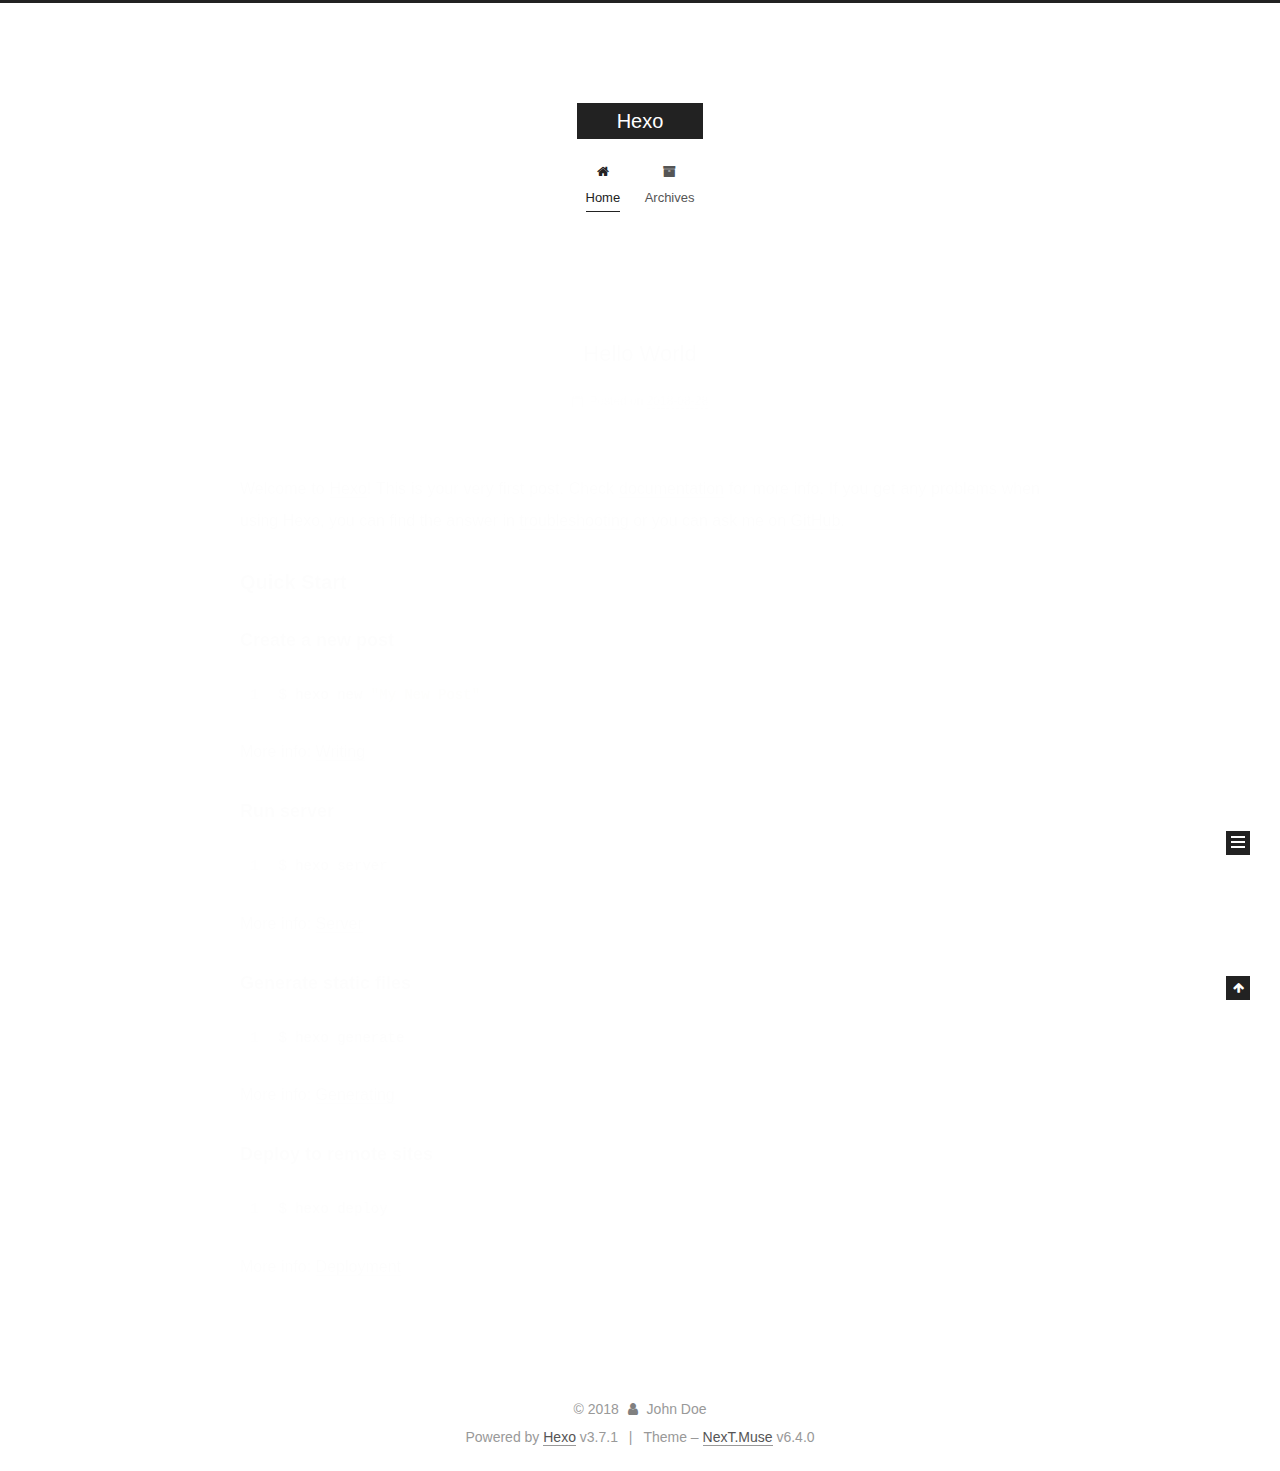
==== index.html @ e12e65e1 "Site updated: 2018-08-28 13:28:42" ====
<!DOCTYPE html>












  


<html class="theme-next muse use-motion" lang="">
<head>
  <meta charset="UTF-8"/>
<meta http-equiv="X-UA-Compatible" content="IE=edge" />
<meta name="viewport" content="width=device-width, initial-scale=1, maximum-scale=2"/>
<meta name="theme-color" content="#222">












<meta http-equiv="Cache-Control" content="no-transform" />
<meta http-equiv="Cache-Control" content="no-siteapp" />






















<link href="/lib/font-awesome/css/font-awesome.min.css?v=4.6.2" rel="stylesheet" type="text/css" />

<link href="/css/main.css?v=6.4.0" rel="stylesheet" type="text/css" />


  <link rel="apple-touch-icon" sizes="180x180" href="/images/apple-touch-icon-next.png?v=6.4.0">


  <link rel="icon" type="image/png" sizes="32x32" href="/images/favicon-32x32-next.png?v=6.4.0">


  <link rel="icon" type="image/png" sizes="16x16" href="/images/favicon-16x16-next.png?v=6.4.0">


  <link rel="mask-icon" href="/images/logo.svg?v=6.4.0" color="#222">









<script type="text/javascript" id="hexo.configurations">
  var NexT = window.NexT || {};
  var CONFIG = {
    root: '/',
    scheme: 'Muse',
    version: '6.4.0',
    sidebar: {"position":"left","display":"post","offset":12,"b2t":false,"scrollpercent":false,"onmobile":false},
    fancybox: false,
    fastclick: false,
    lazyload: false,
    tabs: true,
    motion: {"enable":true,"async":false,"transition":{"post_block":"fadeIn","post_header":"slideDownIn","post_body":"slideDownIn","coll_header":"slideLeftIn","sidebar":"slideUpIn"}},
    algolia: {
      applicationID: '',
      apiKey: '',
      indexName: '',
      hits: {"per_page":10},
      labels: {"input_placeholder":"Search for Posts","hits_empty":"We didn't find any results for the search: ${query}","hits_stats":"${hits} results found in ${time} ms"}
    }
  };
</script>


  




  <meta property="og:type" content="website">
<meta property="og:title" content="Hexo">
<meta property="og:url" content="http://yoursite.com/index.html">
<meta property="og:site_name" content="Hexo">
<meta property="og:locale" content="default">
<meta name="twitter:card" content="summary">
<meta name="twitter:title" content="Hexo">






  <link rel="canonical" href="http://yoursite.com/"/>



<script type="text/javascript" id="page.configurations">
  CONFIG.page = {
    sidebar: "",
  };
</script>

  <title>Hexo</title>
  









  <noscript>
  <style type="text/css">
    .use-motion .motion-element,
    .use-motion .brand,
    .use-motion .menu-item,
    .sidebar-inner,
    .use-motion .post-block,
    .use-motion .pagination,
    .use-motion .comments,
    .use-motion .post-header,
    .use-motion .post-body,
    .use-motion .collection-title { opacity: initial; }

    .use-motion .logo,
    .use-motion .site-title,
    .use-motion .site-subtitle {
      opacity: initial;
      top: initial;
    }

    .use-motion {
      .logo-line-before i { left: initial; }
      .logo-line-after i { right: initial; }
    }
  </style>
</noscript>

</head>

<body itemscope itemtype="http://schema.org/WebPage" lang="default">

  
  
    
  

  <div class="container sidebar-position-left 
  page-home">
    <div class="headband"></div>

    <header id="header" class="header" itemscope itemtype="http://schema.org/WPHeader">
      <div class="header-inner"><div class="site-brand-wrapper">
  <div class="site-meta ">
    

    <div class="custom-logo-site-title">
      <a href="/" class="brand" rel="start">
        <span class="logo-line-before"><i></i></span>
        <span class="site-title">Hexo</span>
        <span class="logo-line-after"><i></i></span>
      </a>
    </div>
    
  </div>

  <div class="site-nav-toggle">
    <button aria-label="Toggle navigation bar">
      <span class="btn-bar"></span>
      <span class="btn-bar"></span>
      <span class="btn-bar"></span>
    </button>
  </div>
</div>



<nav class="site-nav">
  
    <ul id="menu" class="menu">
      
        
        
        
          
          <li class="menu-item menu-item-home menu-item-active">
    <a href="/" rel="section">
      <i class="menu-item-icon fa fa-fw fa-home"></i> <br />Home</a>
  </li>
        
        
        
          
          <li class="menu-item menu-item-archives">
    <a href="/archives/" rel="section">
      <i class="menu-item-icon fa fa-fw fa-archive"></i> <br />Archives</a>
  </li>

      
      
    </ul>
  

  
    

  

  
</nav>



  



</div>
    </header>

    


    <main id="main" class="main">
      <div class="main-inner">
        <div class="content-wrap">
          
          <div id="content" class="content">
            
  <section id="posts" class="posts-expand">
    
      

  

  
  
  

  

  <article class="post post-type-normal" itemscope itemtype="http://schema.org/Article">
  
  
  
  <div class="post-block">
    <link itemprop="mainEntityOfPage" href="http://yoursite.com/2018/08/28/hello-world/">

    <span hidden itemprop="author" itemscope itemtype="http://schema.org/Person">
      <meta itemprop="name" content="John Doe">
      <meta itemprop="description" content="">
      <meta itemprop="image" content="/images/avatar.gif">
    </span>

    <span hidden itemprop="publisher" itemscope itemtype="http://schema.org/Organization">
      <meta itemprop="name" content="Hexo">
    </span>

    
      <header class="post-header">

        
        
          <h1 class="post-title" itemprop="name headline">
                
                <a class="post-title-link" href="/2018/08/28/hello-world/" itemprop="url">
                  Hello World
                </a>
              
            
          </h1>
        

        <div class="post-meta">
          <span class="post-time">

            
            
            

            
              <span class="post-meta-item-icon">
                <i class="fa fa-calendar-o"></i>
              </span>
              
                <span class="post-meta-item-text">Posted on</span>
              

              
                
              

              <time title="Created: 2018-08-28 11:18:11" itemprop="dateCreated datePublished" datetime="2018-08-28T11:18:11+08:00">2018-08-28</time>
            

            
          </span>

          

          
            
          

          
          

          

          

          

        </div>
      </header>
    

    
    
    
    <div class="post-body" itemprop="articleBody">

      
      

      
        
          
            <p>Welcome to <a href="https://hexo.io/" target="_blank" rel="noopener">Hexo</a>! This is your very first post. Check <a href="https://hexo.io/docs/" target="_blank" rel="noopener">documentation</a> for more info. If you get any problems when using Hexo, you can find the answer in <a href="https://hexo.io/docs/troubleshooting.html" target="_blank" rel="noopener">troubleshooting</a> or you can ask me on <a href="https://github.com/hexojs/hexo/issues" target="_blank" rel="noopener">GitHub</a>.</p>
<h2 id="Quick-Start"><a href="#Quick-Start" class="headerlink" title="Quick Start"></a>Quick Start</h2><h3 id="Create-a-new-post"><a href="#Create-a-new-post" class="headerlink" title="Create a new post"></a>Create a new post</h3><figure class="highlight bash"><table><tr><td class="gutter"><pre><span class="line">1</span><br></pre></td><td class="code"><pre><span class="line">$ hexo new <span class="string">"My New Post"</span></span><br></pre></td></tr></table></figure>
<p>More info: <a href="https://hexo.io/docs/writing.html" target="_blank" rel="noopener">Writing</a></p>
<h3 id="Run-server"><a href="#Run-server" class="headerlink" title="Run server"></a>Run server</h3><figure class="highlight bash"><table><tr><td class="gutter"><pre><span class="line">1</span><br></pre></td><td class="code"><pre><span class="line">$ hexo server</span><br></pre></td></tr></table></figure>
<p>More info: <a href="https://hexo.io/docs/server.html" target="_blank" rel="noopener">Server</a></p>
<h3 id="Generate-static-files"><a href="#Generate-static-files" class="headerlink" title="Generate static files"></a>Generate static files</h3><figure class="highlight bash"><table><tr><td class="gutter"><pre><span class="line">1</span><br></pre></td><td class="code"><pre><span class="line">$ hexo generate</span><br></pre></td></tr></table></figure>
<p>More info: <a href="https://hexo.io/docs/generating.html" target="_blank" rel="noopener">Generating</a></p>
<h3 id="Deploy-to-remote-sites"><a href="#Deploy-to-remote-sites" class="headerlink" title="Deploy to remote sites"></a>Deploy to remote sites</h3><figure class="highlight bash"><table><tr><td class="gutter"><pre><span class="line">1</span><br></pre></td><td class="code"><pre><span class="line">$ hexo deploy</span><br></pre></td></tr></table></figure>
<p>More info: <a href="https://hexo.io/docs/deployment.html" target="_blank" rel="noopener">Deployment</a></p>

          
        
      
    </div>

    

    
    
    

    

    

    

    <footer class="post-footer">
      

      

      

      
      
        <div class="post-eof"></div>
      
    </footer>
  </div>
  
  
  
  </article>


    
  </section>

  


          </div>
          

        </div>
        
          
  
  <div class="sidebar-toggle">
    <div class="sidebar-toggle-line-wrap">
      <span class="sidebar-toggle-line sidebar-toggle-line-first"></span>
      <span class="sidebar-toggle-line sidebar-toggle-line-middle"></span>
      <span class="sidebar-toggle-line sidebar-toggle-line-last"></span>
    </div>
  </div>

  <aside id="sidebar" class="sidebar">
    
    <div class="sidebar-inner">

      

      

      <section class="site-overview-wrap sidebar-panel sidebar-panel-active">
        <div class="site-overview">
          <div class="site-author motion-element" itemprop="author" itemscope itemtype="http://schema.org/Person">
            
              <p class="site-author-name" itemprop="name">John Doe</p>
              <p class="site-description motion-element" itemprop="description"></p>
          </div>

          
            <nav class="site-state motion-element">
              
                <div class="site-state-item site-state-posts">
                
                  <a href="/archives/">
                
                    <span class="site-state-item-count">1</span>
                    <span class="site-state-item-name">posts</span>
                  </a>
                </div>
              

              

              
            </nav>
          

          

          

          
          

          
          

          
            
          
          

        </div>
      </section>

      

      

    </div>
  </aside>


        
      </div>
    </main>

    <footer id="footer" class="footer">
      <div class="footer-inner">
        <div class="copyright">&copy; <span itemprop="copyrightYear">2018</span>
  <span class="with-love" id="animate">
    <i class="fa fa-user"></i>
  </span>
  <span class="author" itemprop="copyrightHolder">John Doe</span>

  

  
</div>




  <div class="powered-by">Powered by <a class="theme-link" target="_blank" href="https://hexo.io">Hexo</a> v3.7.1</div>



  <span class="post-meta-divider">|</span>



  <div class="theme-info">Theme – <a class="theme-link" target="_blank" href="https://theme-next.org">NexT.Muse</a> v6.4.0</div>




        








        
      </div>
    </footer>

    
      <div class="back-to-top">
        <i class="fa fa-arrow-up"></i>
        
      </div>
    

    
	
    

    
  </div>

  

<script type="text/javascript">
  if (Object.prototype.toString.call(window.Promise) !== '[object Function]') {
    window.Promise = null;
  }
</script>


























  
  
    <script type="text/javascript" src="/lib/jquery/index.js?v=2.1.3"></script>
  

  
  
    <script type="text/javascript" src="/lib/velocity/velocity.min.js?v=1.2.1"></script>
  

  
  
    <script type="text/javascript" src="/lib/velocity/velocity.ui.min.js?v=1.2.1"></script>
  


  


  <script type="text/javascript" src="/js/src/utils.js?v=6.4.0"></script>

  <script type="text/javascript" src="/js/src/motion.js?v=6.4.0"></script>



  
  

  

  


  <script type="text/javascript" src="/js/src/bootstrap.js?v=6.4.0"></script>



  



  










  





  

  

  

  

  
  

  

  

  

  

  

</body>
</html>
---- css/main.css ----
/* normalize.css v3.0.2 | MIT License | git.io/normalize */
html {
  font-family: sans-serif; /* 1 */
  -ms-text-size-adjust: 100%; /* 2 */
  -webkit-text-size-adjust: 100%; /* 2 */
}
body {
  margin: 0;
}
article,
aside,
details,
figcaption,
figure,
footer,
header,
hgroup,
main,
menu,
nav,
section,
summary {
  display: block;
}
audio,
canvas,
progress,
video {
  display: inline-block; /* 1 */
  vertical-align: baseline; /* 2 */
}
audio:not([controls]) {
  display: none;
  height: 0;
}
[hidden],
template {
  display: none;
}
a {
  background-color: transparent;
}
a:active,
a:hover {
  outline: 0;
}
abbr[title] {
  border-bottom: 1px dotted;
}
b,
strong {
  font-weight: bold;
}
dfn {
  font-style: italic;
}
h1 {
  font-size: 2em;
  margin: 0.67em 0;
}
mark {
  background: #ff0;
  color: #000;
}
small {
  font-size: 80%;
}
sub,
sup {
  font-size: 75%;
  line-height: 0;
  position: relative;
  vertical-align: baseline;
}
sup {
  top: -0.5em;
}
sub {
  bottom: -0.25em;
}
img {
  border: 0;
}
svg:not(:root) {
  overflow: hidden;
}
figure {
  margin: 1em 40px;
}
hr {
  -moz-box-sizing: content-box;
  box-sizing: content-box;
  height: 0;
}
pre {
  overflow: auto;
}
code,
kbd,
pre,
samp {
  font-family: monospace, monospace;
  font-size: 1em;
}
button,
input,
optgroup,
select,
textarea {
  color: inherit; /* 1 */
  font: inherit; /* 2 */
  margin: 0; /* 3 */
}
button {
  overflow: visible;
}
button,
select {
  text-transform: none;
}
button,
html input[type="button"],
input[type="reset"],
input[type="submit"] {
  -webkit-appearance: button; /* 2 */
  cursor: pointer; /* 3 */
}
button[disabled],
html input[disabled] {
  cursor: default;
}
button::-moz-focus-inner,
input::-moz-focus-inner {
  border: 0;
  padding: 0;
}
input {
  line-height: normal;
}
input[type="checkbox"],
input[type="radio"] {
  box-sizing: border-box; /* 1 */
  padding: 0; /* 2 */
}
input[type="number"]::-webkit-inner-spin-button,
input[type="number"]::-webkit-outer-spin-button {
  height: auto;
}
input[type="search"] {
  -webkit-appearance: textfield; /* 1 */
  -moz-box-sizing: content-box;
  -webkit-box-sizing: content-box; /* 2 */
  box-sizing: content-box;
}
input[type="search"]::-webkit-search-cancel-button,
input[type="search"]::-webkit-search-decoration {
  -webkit-appearance: none;
}
fieldset {
  border: 1px solid #c0c0c0;
  margin: 0 2px;
  padding: 0.35em 0.625em 0.75em;
}
legend {
  border: 0; /* 1 */
  padding: 0; /* 2 */
}
textarea {
  overflow: auto;
}
optgroup {
  font-weight: bold;
}
table {
  border-collapse: collapse;
  border-spacing: 0;
}
td,
th {
  padding: 0;
}
::selection {
  background: #262a30;
  color: #fff;
}
body {
  position: relative;
  font-family: 'Lato', "PingFang SC", "Microsoft YaHei", sans-serif;
  font-size: 14px;
  line-height: 2;
  color: #555;
  background: #fff;
}
@media (max-width: 767px) {
  body {
    padding-right: 0 !important;
  }
}
@media (min-width: 768px) and (max-width: 991px) {
  body {
    padding-right: 0 !important;
  }
}
@media (min-width: 1200px) {
  body {
    font-size: 16px;
  }
}
h1,
h2,
h3,
h4,
h5,
h6 {
  margin: 0;
  padding: 0;
  font-weight: bold;
  line-height: 1.5;
  font-family: 'Lato', "PingFang SC", "Microsoft YaHei", sans-serif;
}
h1,
h2,
h3,
h4,
h5,
h6 {
  margin: 20px 0 15px;
}
h1 {
  font-size: 22px;
}
@media (max-width: 767px) {
  h1 {
    font-size: 18px;
  }
}
h2 {
  font-size: 20px;
}
@media (max-width: 767px) {
  h2 {
    font-size: 16px;
  }
}
h3 {
  font-size: 18px;
}
@media (max-width: 767px) {
  h3 {
    font-size: 14px;
  }
}
h4 {
  font-size: 16px;
}
@media (max-width: 767px) {
  h4 {
    font-size: 12px;
  }
}
h5 {
  font-size: 14px;
}
@media (max-width: 767px) {
  h5 {
    font-size: 10px;
  }
}
h6 {
  font-size: 12px;
}
@media (max-width: 767px) {
  h6 {
    font-size: 8px;
  }
}
p {
  margin: 0 0 20px 0;
}
a {
  color: #555;
  text-decoration: none;
  outline: none;
  border-bottom: 1px solid #999;
  word-wrap: break-word;
}
a:hover {
  color: #222;
  border-bottom-color: #222;
}
blockquote {
  margin: 0;
  padding: 0;
}
img {
  display: block;
  margin: auto;
  max-width: 100%;
  height: auto;
}
hr {
  margin: 40px 0;
  height: 3px;
  border: none;
  background-color: #ddd;
  background-image: repeating-linear-gradient(-45deg, #fff, #fff 4px, transparent 4px, transparent 8px);
}
blockquote {
  padding: 0 15px;
  color: #666;
  border-left: 4px solid #ddd;
}
blockquote cite::before {
  content: "-";
  padding: 0 5px;
}
dt {
  font-weight: 700;
}
dd {
  margin: 0;
  padding: 0;
}
kbd {
  border: 1px solid #ccc;
  border-radius: 0.2em;
  box-shadow: 0.1em 0.1em 0.2em rgba(0,0,0,0.1);
  background-color: #f9f9f9;
  font-family: inherit;
  background-image: -webkit-linear-gradient(top, #eee, #fff, #eee);
  padding: 0.1em 0.3em;
  white-space: nowrap;
}
.text-left {
  text-align: left;
}
.text-center {
  text-align: center;
}
.text-right {
  text-align: right;
}
.text-justify {
  text-align: justify;
}
.text-nowrap {
  white-space: nowrap;
}
.text-lowercase {
  text-transform: lowercase;
}
.text-uppercase {
  text-transform: uppercase;
}
.text-capitalize {
  text-transform: capitalize;
}
.center-block {
  display: block;
  margin-left: auto;
  margin-right: auto;
}
.clearfix:before,
.clearfix:after {
  content: " ";
  display: table;
}
.clearfix:after {
  clear: both;
}
.pullquote {
  width: 45%;
}
.pullquote.left {
  float: left;
  margin-left: 5px;
  margin-right: 10px;
}
.pullquote.right {
  float: right;
  margin-left: 10px;
  margin-right: 5px;
}
.affix.affix.affix {
  position: fixed;
}
.translation {
  margin-top: -20px;
  font-size: 14px;
  color: #999;
}
.scrollbar-measure {
  width: 100px;
  height: 100px;
  overflow: scroll;
  position: absolute;
  top: -9999px;
}
.use-motion .motion-element {
  opacity: 0;
}
table {
  margin: 20px 0;
  width: 100%;
  border-collapse: collapse;
  border-spacing: 0;
  border: 1px solid #ddd;
  font-size: 14px;
  word-wrap: break-all;
}
table>tbody>tr:nth-of-type(odd) {
  background-color: #f9f9f9;
}
table>tbody>tr:hover {
  background-color: #f5f5f5;
}
caption,
th,
td {
  padding: 8px;
  text-align: left;
  vertical-align: middle;
  font-weight: normal;
}
th,
td {
  border-bottom: 3px solid #ddd;
  border-right: 1px solid #eee;
}
th {
  padding-bottom: 10px;
  font-weight: 700;
}
td {
  border-bottom-width: 1px;
}
html,
body {
  height: 100%;
}
.container {
  position: relative;
  min-height: 100%;
}
.header-inner {
  margin: 0 auto;
  padding: 100px 0 70px;
  width: 700px;
}
@media (min-width: 1200px) {
  .container .header-inner {
    width: 800px;
  }
}
@media (min-width: 1600px) {
  .container .header-inner {
    width: 900px;
  }
}
.main {
  padding-bottom: 150px;
}
.main-inner {
  margin: 0 auto;
  width: 700px;
}
@media (min-width: 1200px) {
  .container .main-inner {
    width: 800px;
  }
}
@media (min-width: 1600px) {
  .container .main-inner {
    width: 900px;
  }
}
.footer {
  position: absolute;
  left: 0;
  bottom: 0;
  width: 100%;
  min-height: 50px;
}
.footer-inner {
  box-sizing: border-box;
  margin: 20px auto;
  width: 700px;
}
@media (min-width: 1200px) {
  .container .footer-inner {
    width: 800px;
  }
}
@media (min-width: 1600px) {
  .container .footer-inner {
    width: 900px;
  }
}
pre,
.highlight {
  overflow: auto;
  margin: 20px 0;
  padding: 0;
  font-size: 14px;
  color: #4d4d4c;
  background: #f7f7f7;
  line-height: 1.6;
}
pre,
code {
  font-family: consolas, Menlo, "PingFang SC", "Microsoft YaHei", monospace;
}
code {
  padding: 2px 4px;
  word-wrap: break-word;
  color: #555;
  background: #eee;
  border-radius: 3px;
  font-size: 14px;
}
pre {
  padding: 10px;
}
pre code {
  padding: 0;
  color: #4d4d4c;
  background: none;
  text-shadow: none;
}
.highlight {
  border-radius: 1px;
}
.highlight pre {
  border: none;
  margin: 0;
  padding: 10px 0;
}
.highlight table {
  margin: 0;
  width: auto;
  border: none;
}
.highlight td {
  border: none;
  padding: 0;
}
.highlight figcaption {
  font-size: 1em;
  color: #4d4d4c;
  line-height: 1em;
  margin-bottom: 1em;
  margin: 0em;
  padding: 0.5em;
  background: #eee;
  border-bottom: 1px solid #e9e9e9;
}
.highlight figcaption:before,
.highlight figcaption:after {
  content: " ";
  display: table;
}
.highlight figcaption:after {
  clear: both;
}
.highlight figcaption a {
  float: right;
  color: #4d4d4c;
}
.highlight figcaption a:hover {
  border-bottom-color: #4d4d4c;
}
.highlight .gutter pre {
  padding-left: 10px;
  padding-right: 10px;
  color: #869194;
  text-align: right;
  background-color: #eff2f3;
}
.highlight .code pre {
  width: 100%;
  padding-left: 10px;
  padding-right: 10px;
  background-color: #f7f7f7;
}
.highlight .line {
  height: 20px;
}
.gutter {
  -webkit-user-select: none;
  -moz-user-select: none;
  -ms-user-select: none;
  user-select: none;
}
.gist table {
  width: auto;
}
.gist table td {
  border: none;
}
pre .deletion {
  background: #fdd;
}
pre .addition {
  background: #dfd;
}
pre .meta {
  color: #8959a8;
}
pre .comment {
  color: #8e908c;
}
pre .variable,
pre .attribute,
pre .tag,
pre .regexp,
pre .ruby .constant,
pre .xml .tag .title,
pre .xml .pi,
pre .xml .doctype,
pre .html .doctype,
pre .css .id,
pre .css .class,
pre .css .pseudo {
  color: #c82829;
}
pre .number,
pre .preprocessor,
pre .built_in,
pre .literal,
pre .params,
pre .constant,
pre .command {
  color: #f5871f;
}
pre .ruby .class .title,
pre .css .rules .attribute,
pre .string,
pre .value,
pre .inheritance,
pre .header,
pre .ruby .symbol,
pre .xml .cdata,
pre .special,
pre .number,
pre .formula {
  color: #718c00;
}
pre .title,
pre .css .hexcolor {
  color: #3e999f;
}
pre .function,
pre .python .decorator,
pre .python .title,
pre .ruby .function .title,
pre .ruby .title .keyword,
pre .perl .sub,
pre .javascript .title,
pre .coffeescript .title {
  color: #4271ae;
}
pre .keyword,
pre .javascript .function {
  color: #8959a8;
}
.posts-expand .post-body img.full-image {
  border: none;
}
.blockquote-center,
.page-home .post-type-quote blockquote,
.page-post-detail .post-type-quote blockquote {
  position: relative;
  margin: 40px 0;
  padding: 0;
  border-left: none;
  text-align: center;
}
.blockquote-center::before,
.page-home .post-type-quote blockquote::before,
.page-post-detail .post-type-quote blockquote::before,
.blockquote-center::after,
.page-home .post-type-quote blockquote::after,
.page-post-detail .post-type-quote blockquote::after {
  position: absolute;
  content: ' ';
  display: block;
  width: 100%;
  height: 24px;
  opacity: 0.2;
  background-repeat: no-repeat;
  background-position: 0 -6px;
  background-size: 22px 22px;
}
.blockquote-center::before,
.page-home .post-type-quote blockquote::before,
.page-post-detail .post-type-quote blockquote::before {
  top: -20px;
  background-image: url("../images/quote-l.svg");
  border-top: 1px solid #ccc;
}
.blockquote-center::after,
.page-home .post-type-quote blockquote::after,
.page-post-detail .post-type-quote blockquote::after {
  bottom: -20px;
  background-image: url("../images/quote-r.svg");
  border-bottom: 1px solid #ccc;
  background-position: 100% 8px;
}
.blockquote-center p,
.page-home .post-type-quote blockquote p,
.page-post-detail .post-type-quote blockquote p,
.blockquote-center div,
.page-home .post-type-quote blockquote div,
.page-post-detail .post-type-quote blockquote div {
  text-align: center;
}
.post .post-body .group-picture img {
  box-sizing: border-box;
  padding: 0 3px;
  border: none;
}
.post .group-picture-row {
  overflow: hidden;
  margin-top: 6px;
}
.post .group-picture-row:first-child {
  margin-top: 0;
}
.post .group-picture-column {
  float: left;
}
.page-post-detail .post-body .group-picture-column {
  float: none;
  margin-top: 10px;
  width: auto !important;
}
.page-post-detail .post-body .group-picture-column img {
  margin: 0 auto;
}
.page-archive .group-picture-container {
  overflow: hidden;
}
.page-archive .group-picture-row {
  float: left;
}
.page-archive .group-picture-row:first-child {
  margin-top: 6px;
}
.page-archive .group-picture-column {
  max-width: 150px;
  max-height: 150px;
}
.post-body .note {
  position: relative;
  padding: 15px;
  margin-bottom: 20px;
  border: 1px solid #eee;
  border-left-width: 5px;
  border-radius: 3px;
}
.post-body .note h2,
.post-body .note h3,
.post-body .note h4,
.post-body .note h5,
.post-body .note h6 {
  margin-top: 0;
  margin-bottom: 0;
  border-bottom: initial;
  padding-top: 0 !important;
}
.post-body .note p:first-child,
.post-body .note ul:first-child,
.post-body .note ol:first-child,
.post-body .note table:first-child,
.post-body .note pre:first-child,
.post-body .note blockquote:first-child {
  margin-top: 0;
}
.post-body .note p:last-child,
.post-body .note ul:last-child,
.post-body .note ol:last-child,
.post-body .note table:last-child,
.post-body .note pre:last-child,
.post-body .note blockquote:last-child {
  margin-bottom: 0;
}
.post-body .note.default {
  border-left-color: #777;
}
.post-body .note.default h2,
.post-body .note.default h3,
.post-body .note.default h4,
.post-body .note.default h5,
.post-body .note.default h6 {
  color: #777;
}
.post-body .note.primary {
  border-left-color: #6f42c1;
}
.post-body .note.primary h2,
.post-body .note.primary h3,
.post-body .note.primary h4,
.post-body .note.primary h5,
.post-body .note.primary h6 {
  color: #6f42c1;
}
.post-body .note.info {
  border-left-color: #428bca;
}
.post-body .note.info h2,
.post-body .note.info h3,
.post-body .note.info h4,
.post-body .note.info h5,
.post-body .note.info h6 {
  color: #428bca;
}
.post-body .note.success {
  border-left-color: #5cb85c;
}
.post-body .note.success h2,
.post-body .note.success h3,
.post-body .note.success h4,
.post-body .note.success h5,
.post-body .note.success h6 {
  color: #5cb85c;
}
.post-body .note.warning {
  border-left-color: #f0ad4e;
}
.post-body .note.warning h2,
.post-body .note.warning h3,
.post-body .note.warning h4,
.post-body .note.warning h5,
.post-body .note.warning h6 {
  color: #f0ad4e;
}
.post-body .note.danger {
  border-left-color: #d9534f;
}
.post-body .note.danger h2,
.post-body .note.danger h3,
.post-body .note.danger h4,
.post-body .note.danger h5,
.post-body .note.danger h6 {
  color: #d9534f;
}
.post-body .label {
  display: inline;
  padding: 0 2px;
  white-space: nowrap;
}
.post-body .label.default {
  background-color: #f0f0f0;
}
.post-body .label.primary {
  background-color: #efe6f7;
}
.post-body .label.info {
  background-color: #e5f2f8;
}
.post-body .label.success {
  background-color: #e7f4e9;
}
.post-body .label.warning {
  background-color: #fcf6e1;
}
.post-body .label.danger {
  background-color: #fae8eb;
}
.post-body .tabs {
  position: relative;
  display: block;
  margin-bottom: 20px;
  padding-top: 10px;
}
.post-body .tabs ul.nav-tabs {
  margin: 0;
  padding: 0;
  display: flex;
  margin-bottom: -1px;
}
@media (max-width: 413px) {
  .post-body .tabs ul.nav-tabs {
    display: block;
    margin-bottom: 5px;
  }
}
.post-body .tabs ul.nav-tabs li.tab {
  list-style-type: none !important;
  margin: 0 0.25em 0 0;
  border-top: 3px solid transparent;
  border-left: 1px solid transparent;
  border-right: 1px solid transparent;
}
@media (max-width: 413px) {
  .post-body .tabs ul.nav-tabs li.tab {
    margin: initial;
    border-top: 1px solid transparent;
    border-left: 3px solid transparent;
    border-right: 1px solid transparent;
    border-bottom: 1px solid transparent;
  }
}
.post-body .tabs ul.nav-tabs li.tab a {
  outline: 0;
  border-bottom: initial;
  display: block;
  line-height: 1.8em;
  padding: 0.25em 0.75em;
  transition-duration: 0.2s;
  transition-timing-function: ease-out;
  transition-delay: 0s;
}
.post-body .tabs ul.nav-tabs li.tab a i {
  width: 1.285714285714286em;
}
.post-body .tabs ul.nav-tabs li.tab.active {
  border-top: 3px solid #fc6423;
  border-left: 1px solid #ddd;
  border-right: 1px solid #ddd;
  background-color: #fff;
}
@media (max-width: 413px) {
  .post-body .tabs ul.nav-tabs li.tab.active {
    border-top: 1px solid #ddd;
    border-left: 3px solid #fc6423;
    border-right: 1px solid #ddd;
    border-bottom: 1px solid #ddd;
  }
}
.post-body .tabs ul.nav-tabs li.tab.active a {
  cursor: default;
  color: #555;
}
.post-body .tabs .tab-content {
  background-color: #fff;
}
.post-body .tabs .tab-content .tab-pane {
  border: 1px solid #ddd;
  padding: 20px 20px 0 20px;
}
.post-body .tabs .tab-content .tab-pane:not(.active) {
  display: none !important;
}
.post-body .tabs .tab-content .tab-pane.active {
  display: block !important;
}
.btn {
  display: inline-block;
  padding: 0 20px;
  font-size: 14px;
  color: #fff;
  background: #222;
  border: 2px solid #222;
  text-decoration: none;
  border-radius: 0;
  transition-property: background-color;
  transition-duration: 0.2s;
  transition-timing-function: ease-in-out;
  transition-delay: 0s;
  line-height: 2;
}
.btn:hover {
  border-color: #222;
  color: #222;
  background: #fff;
}
.btn +.btn {
  margin: 0 0 8px 8px;
}
.btn .fa-fw {
  width: 1.285714285714286em;
  text-align: left;
}
.btn-bar {
  display: block;
  width: 22px;
  height: 2px;
  background: #555;
  border-radius: 1px;
}
.btn-bar+.btn-bar {
  margin-top: 4px;
}
.pagination {
  margin: 120px 0 40px;
  text-align: center;
  border-top: 1px solid #eee;
}
.page-number-basic,
.pagination .prev,
.pagination .next,
.pagination .page-number,
.pagination .space {
  display: inline-block;
  position: relative;
  top: -1px;
  margin: 0 10px;
  padding: 0 11px;
}
@media (max-width: 767px) {
  .page-number-basic,
  .pagination .prev,
  .pagination .next,
  .pagination .page-number,
  .pagination .space {
    margin: 0 5px;
  }
}
.pagination .prev,
.pagination .next,
.pagination .page-number {
  border-bottom: 0;
  border-top: 1px solid #eee;
  transition-property: border-color;
  transition-duration: 0.2s;
  transition-timing-function: ease-in-out;
  transition-delay: 0s;
}
.pagination .prev:hover,
.pagination .next:hover,
.pagination .page-number:hover {
  border-top-color: #222;
}
.pagination .space {
  padding: 0;
  margin: 0;
}
.pagination .prev {
  margin-left: 0;
}
.pagination .next {
  margin-right: 0;
}
.pagination .page-number.current {
  color: #fff;
  background: #ccc;
  border-top-color: #ccc;
}
@media (max-width: 767px) {
  .pagination {
    border-top: none;
  }
  .pagination .prev,
  .pagination .next,
  .pagination .page-number {
    margin-bottom: 10px;
    border-top: 0;
    border-bottom: 1px solid #eee;
    padding: 0 10px;
  }
  .pagination .prev:hover,
  .pagination .next:hover,
  .pagination .page-number:hover {
    border-bottom-color: #222;
  }
}
.comments {
  margin: 60px 20px 0;
}
.tag-cloud {
  text-align: center;
}
.tag-cloud a {
  display: inline-block;
  margin: 10px;
}
.back-to-top {
  box-sizing: border-box;
  position: fixed;
  bottom: -100px;
  right: 30px;
  z-index: 1050;
  padding: 0 6px;
  width: 24px;
  background: #222;
  font-size: 12px;
  opacity: 1;
  color: #fff;
  cursor: pointer;
  text-align: center;
  -webkit-transform: translateZ(0);
  transition-property: bottom;
  transition-duration: 0.2s;
  transition-timing-function: ease-in-out;
  transition-delay: 0s;
}
@media (min-width: 768px) and (max-width: 991px) {
  .back-to-top {
    display: none !important;
  }
}
@media (max-width: 767px) {
  .back-to-top {
    display: none !important;
  }
}
.back-to-top.back-to-top-on {
  bottom: 19px;
}
.header {
  background: transparent;
}
.header-inner {
  position: relative;
}
.headband {
  height: 3px;
  background: #222;
}
.site-meta {
  margin: 0;
  text-align: center;
}
@media (max-width: 767px) {
  .site-meta {
    text-align: center;
  }
}
.brand {
  position: relative;
  display: inline-block;
  padding: 0 40px;
  color: #fff;
  background: #222;
  border-bottom: none;
}
.brand:hover {
  color: #fff;
}
.logo {
  display: inline-block;
  margin-right: 5px;
  line-height: 36px;
  vertical-align: top;
}
.site-title {
  display: inline-block;
  vertical-align: top;
  line-height: 36px;
  font-size: 20px;
  font-weight: normal;
  font-family: 'Lato', "PingFang SC", "Microsoft YaHei", sans-serif;
}
.site-subtitle {
  margin-top: 10px;
  font-size: 13px;
  color: #999;
}
.use-motion .brand {
  opacity: 0;
}
.use-motion .logo,
.use-motion .site-title,
.use-motion .site-subtitle {
  opacity: 0;
  position: relative;
  top: -10px;
}
.site-nav-toggle {
  display: none;
  position: absolute;
  top: 10px;
  left: 10px;
}
@media (max-width: 767px) {
  .site-nav-toggle {
    display: block;
  }
}
.site-nav-toggle button {
  margin-top: 2px;
  padding: 9px 10px;
  background: transparent;
  border: none;
}
@media (max-width: 767px) {
  .site-nav {
    display: none;
    margin: 0 -10px;
    padding: 0 10px;
    clear: both;
    border-top: 1px solid #ddd;
  }
}
@media (min-width: 768px) and (max-width: 991px) {
  .site-nav {
    display: block !important;
  }
}
@media (min-width: 992px) {
  .site-nav {
    display: block !important;
  }
}
.menu {
  margin-top: 20px;
  padding-left: 0;
  text-align: center;
}
.menu .menu-item {
  display: inline-block;
  margin: 0 10px;
  list-style: none;
}
@media screen and (max-width: 767px) {
  .menu .menu-item {
    margin-top: 10px;
  }
}
.menu .menu-item a {
  display: block;
  font-size: 13px;
  line-height: inherit;
  border-bottom: 1px solid transparent;
  transition-property: border-color;
  transition-duration: 0.2s;
  transition-timing-function: ease-in-out;
  transition-delay: 0s;
}
.menu .menu-item a:hover {
  border-bottom-color: #222;
}
.menu .menu-item .fa {
  margin-right: 5px;
}
.use-motion .menu-item {
  opacity: 0;
}
.post-body {
  font-family: 'Lato', "PingFang SC", "Microsoft YaHei", sans-serif;
}
@media (max-width: 767px) {
  .post-body {
    word-break: break-word;
  }
}
.post-body .fancybox img {
  display: block !important;
  margin: 0 auto;
  cursor: pointer;
  cursor: zoom-in;
  cursor: -webkit-zoom-in;
}
.post-body .image-caption,
.post-body .figure .caption {
  margin: -20px auto 15px;
  text-align: center;
  font-size: 14px;
  color: #999;
  font-weight: bold;
  line-height: 1;
}
.post-sticky-flag {
  display: inline-block;
  font-size: 16px;
  -ms-transform: rotate(30deg);
  -webkit-transform: rotate(30deg);
  -moz-transform: rotate(30deg);
  -ms-transform: rotate(30deg);
  -o-transform: rotate(30deg);
  transform: rotate(30deg);
}
.use-motion .post-block,
.use-motion .pagination,
.use-motion .comments {
  opacity: 0;
}
.use-motion .post-header {
  opacity: 0;
}
.use-motion .post-body {
  opacity: 0;
}
.use-motion .collection-title {
  opacity: 0;
}
.posts-expand {
  padding-top: 40px;
}
@media (max-width: 767px) {
  .posts-expand {
    margin: 0 20px;
  }
  .post-body pre .gutter pre {
    padding-right: 10px;
  }
  .post-body .highlight {
    margin-left: 0px;
    margin-right: 0px;
    padding: 0;
  }
  .post-body .highlight .gutter pre {
    padding-right: 10px;
  }
}
@media (min-width: 992px) {
  .posts-expand .post-body {
    text-align: justify;
  }
}
.posts-expand .post-body h2,
.posts-expand .post-body h3,
.posts-expand .post-body h4,
.posts-expand .post-body h5,
.posts-expand .post-body h6 {
  padding-top: 10px;
}
.posts-expand .post-body h2 .header-anchor,
.posts-expand .post-body h3 .header-anchor,
.posts-expand .post-body h4 .header-anchor,
.posts-expand .post-body h5 .header-anchor,
.posts-expand .post-body h6 .header-anchor {
  float: right;
  margin-left: 10px;
  color: #ccc;
  border-bottom-style: none;
  visibility: hidden;
}
.posts-expand .post-body h2 .header-anchor:hover,
.posts-expand .post-body h3 .header-anchor:hover,
.posts-expand .post-body h4 .header-anchor:hover,
.posts-expand .post-body h5 .header-anchor:hover,
.posts-expand .post-body h6 .header-anchor:hover {
  color: inherit;
}
.posts-expand .post-body h2:hover .header-anchor,
.posts-expand .post-body h3:hover .header-anchor,
.posts-expand .post-body h4:hover .header-anchor,
.posts-expand .post-body h5:hover .header-anchor,
.posts-expand .post-body h6:hover .header-anchor {
  visibility: visible;
}
.posts-expand .post-body ul li {
  list-style: circle;
}
.posts-expand .post-body img {
  box-sizing: border-box;
  margin: auto;
  padding: 3px;
  border: 1px solid #ddd;
}
.posts-expand .post-body .fancybox img {
  margin: 0 auto 25px;
}
.posts-expand .post-body img {
  margin: 0 auto 25px;
}
@media (max-width: 767px) {
  .posts-collapse {
    margin: 0 20px;
  }
  .posts-collapse .post-title,
  .posts-collapse .post-meta {
    display: block;
    width: auto;
    text-align: left;
  }
}
.posts-collapse {
  position: relative;
  z-index: 1010;
  margin-left: 55px;
}
.posts-collapse::after {
  content: " ";
  position: absolute;
  top: 20px;
  left: 0;
  margin-left: -2px;
  width: 4px;
  height: 100%;
  background: #f5f5f5;
  z-index: -1;
}
@media (max-width: 767px) {
  .posts-collapse {
    margin: 0 20px;
  }
}
.posts-collapse .collection-title {
  position: relative;
  margin: 60px 0;
}
.posts-collapse .collection-title h1,
.posts-collapse .collection-title h2 {
  margin-left: 20px;
}
.posts-collapse .collection-title small {
  color: #bbb;
  margin-left: 5px;
}
.posts-collapse .collection-title::before {
  content: " ";
  position: absolute;
  left: 0;
  top: 50%;
  margin-left: -4px;
  margin-top: -4px;
  width: 8px;
  height: 8px;
  background: #bbb;
  border-radius: 50%;
}
.posts-collapse .post {
  margin: 30px 0;
}
.posts-collapse .post-header {
  position: relative;
  transition-duration: 0.2s;
  transition-timing-function: ease-in-out;
  transition-delay: 0s;
  transition-property: border;
  border-bottom: 1px dashed #ccc;
}
.posts-collapse .post-header::before {
  content: " ";
  position: absolute;
  left: 0;
  top: 12px;
  width: 6px;
  height: 6px;
  margin-left: -4px;
  background: #bbb;
  border-radius: 50%;
  border: 1px solid #fff;
  transition-duration: 0.2s;
  transition-timing-function: ease-in-out;
  transition-delay: 0s;
  transition-property: background;
}
.posts-collapse .post-header:hover {
  border-bottom-color: #666;
}
.posts-collapse .post-header:hover::before {
  background: #222;
}
.posts-collapse .post-meta {
  position: absolute;
  font-size: 12px;
  left: 20px;
  top: 5px;
}
.posts-collapse .post-comments-count {
  display: none;
}
.posts-collapse .post-title {
  margin-left: 60px;
  font-size: 16px;
  font-weight: normal;
  line-height: inherit;
}
.posts-collapse .post-title::after {
  margin-left: 3px;
  opacity: 0.6;
}
.posts-collapse .post-title a {
  color: #666;
  border-bottom: none;
}
.page-home .post-type-quote .post-header,
.page-post-detail .post-type-quote .post-header,
.page-home .post-type-quote .post-tags,
.page-post-detail .post-type-quote .post-tags {
  display: none;
}
.posts-expand .post-title {
  text-align: center;
  word-break: break-word;
  font-weight: 400;
}
.posts-expand .post-title-link {
  display: inline-block;
  position: relative;
  color: #555;
  border-bottom: none;
  line-height: 1.2;
  vertical-align: top;
}
.posts-expand .post-title-link::before {
  content: "";
  position: absolute;
  width: 100%;
  height: 2px;
  bottom: 0;
  left: 0;
  background-color: #000;
  visibility: hidden;
  -webkit-transform: scaleX(0);
  -moz-transform: scaleX(0);
  -ms-transform: scaleX(0);
  -o-transform: scaleX(0);
  transform: scaleX(0);
  transition-duration: 0.2s;
  transition-timing-function: ease-in-out;
  transition-delay: 0s;
}
.posts-expand .post-title-link:hover::before {
  visibility: visible;
  -webkit-transform: scaleX(1);
  -moz-transform: scaleX(1);
  -ms-transform: scaleX(1);
  -o-transform: scaleX(1);
  transform: scaleX(1);
}
.posts-expand .post-title-link .fa {
  font-size: 16px;
}
.posts-expand .post-meta {
  margin: 3px 0 60px 0;
  color: #999;
  font-family: 'Lato', "PingFang SC", "Microsoft YaHei", sans-serif;
  font-size: 12px;
  text-align: center;
}
.posts-expand .post-meta .post-category-list {
  display: inline-block;
  margin: 0;
  padding: 3px;
}
.posts-expand .post-meta .post-category-list-link {
  color: #999;
}
.posts-expand .post-meta .post-description {
  font-size: 14px;
  margin-top: 2px;
}
.posts-expand .post-meta time {
  border-bottom: 1px dashed #999;
  cursor: help;
}
.post-meta-divider {
  margin: 0 0.5em;
}
.post-meta-item-icon {
  margin-right: 3px;
}
@media (min-width: 768px) and (max-width: 991px) {
  .post-meta-item-icon {
    display: inline-block;
  }
}
@media (max-width: 767px) {
  .post-meta-item-icon {
    display: inline-block;
  }
}
@media (min-width: 768px) and (max-width: 991px) {
  .post-meta-item-text {
    display: none;
  }
}
@media (max-width: 767px) {
  .post-meta-item-text {
    display: none;
  }
}
.post-button {
  margin-top: 40px;
}
.posts-expand .post-tags {
  margin-top: 40px;
  text-align: center;
}
.posts-expand .post-tags a {
  display: inline-block;
  margin-right: 10px;
  font-size: 13px;
}
.post-nav {
  display: table;
  margin-top: 15px;
  width: 100%;
  border-top: 1px solid #eee;
}
.post-nav-divider {
  display: table-cell;
  width: 10%;
}
.post-nav-item {
  display: table-cell;
  padding: 10px 0 0 0;
  width: 45%;
  vertical-align: top;
}
.post-nav-item a {
  position: relative;
  display: block;
  line-height: 25px;
  font-size: 14px;
  color: #555;
  border-bottom: none;
}
.post-nav-item a:hover {
  color: #222;
  border-bottom: none;
}
.post-nav-item a:active {
  top: 2px;
}
.post-nav-item .fa {
  position: absolute;
  top: 8px;
  left: 0;
  font-size: 12px;
}
.post-nav-next a {
  padding-left: 15px;
}
.post-nav-prev {
  text-align: right;
}
.post-nav-prev a {
  padding-right: 15px;
}
.post-nav-prev .fa {
  right: 0;
  left: auto;
}
.posts-expand .post-eof {
  display: block;
  margin: 80px auto 60px;
  width: 8%;
  height: 1px;
  background: #ccc;
  text-align: center;
}
.post:last-child .post-eof.post-eof.post-eof {
  display: none;
}
.post-gallery {
  display: table;
  table-layout: fixed;
  width: 100%;
  border-collapse: separate;
}
.post-gallery-row {
  display: table-row;
}
.post-gallery .post-gallery-img {
  display: table-cell;
  text-align: center;
  vertical-align: middle;
  border: none;
}
.post-gallery .post-gallery-img img {
  max-width: 100%;
  max-height: 100%;
  border: none;
}
.fancybox-close,
.fancybox-close:hover {
  border: none;
}
.rtl.post-body p,
.rtl.post-body a,
.rtl.post-body h1,
.rtl.post-body h2,
.rtl.post-body h3,
.rtl.post-body h4,
.rtl.post-body h5,
.rtl.post-body h6,
.rtl.post-body li,
.rtl.post-body ul,
.rtl.post-body ol {
  direction: rtl;
  font-family: UKIJ Ekran;
}
.rtl.post-title {
  font-family: UKIJ Ekran;
}
.sidebar {
  position: fixed;
  right: 0;
  top: 0;
  bottom: 0;
  width: 0;
  z-index: 1040;
  box-shadow: inset 0 2px 6px #000;
  background: #222;
  -webkit-transform: translateZ(0);
}
.sidebar a,
.sidebar .exturl {
  color: #999;
  border-bottom-color: #555;
}
.sidebar a:hover,
.sidebar .exturl:hover {
  color: #eee;
}
@media (min-width: 768px) and (max-width: 991px) {
  .sidebar {
    display: none !important;
  }
}
@media (max-width: 767px) {
  .sidebar {
    display: none !important;
  }
}
.sidebar-inner {
  position: relative;
  padding: 20px 10px;
  color: #999;
  text-align: center;
}
.site-overview-wrap {
  overflow: hidden;
}
.site-overview {
  overflow-y: auto;
  overflow-x: hidden;
}
.sidebar-toggle {
  position: fixed;
  right: 30px;
  bottom: 45px;
  width: 14px;
  height: 14px;
  padding: 5px;
  background: #222;
  line-height: 0;
  z-index: 1050;
  cursor: pointer;
  -webkit-transform: translateZ(0);
}
@media (min-width: 768px) and (max-width: 991px) {
  .sidebar-toggle {
    display: none !important;
  }
}
@media (max-width: 767px) {
  .sidebar-toggle {
    display: none !important;
  }
}
.sidebar-toggle-line {
  position: relative;
  display: inline-block;
  vertical-align: top;
  height: 2px;
  width: 100%;
  background: #fff;
  margin-top: 3px;
}
.sidebar-toggle-line:first-child {
  margin-top: 0;
}
.site-author-image {
  display: block;
  margin: 0 auto;
  padding: 2px;
  max-width: 96px;
  height: auto;
  border: 2px solid #333;
  opacity: 1;
}
.site-author-name {
  margin: 5px 0 0;
  text-align: center;
  color: #f5f5f5;
  font-weight: normal;
}
.site-description {
  margin-top: 5px;
  text-align: center;
  font-size: 14px;
  color: #999;
}
.site-state {
  overflow: hidden;
  line-height: 1.4;
  white-space: nowrap;
  text-align: center;
}
.site-state-item {
  display: inline-block;
  padding: 0 15px;
  border-left: 1px solid #333;
}
.site-state-item:first-child {
  border-left: none;
}
.site-state-item a {
  border-bottom: none;
}
.site-state-item-count {
  display: block;
  text-align: center;
  color: inherit;
  font-weight: 600;
  font-size: 18px;
}
.site-state-item-name {
  font-size: 13px;
  color: inherit;
}
.feed-link {
  margin-top: 20px;
}
.feed-link a {
  display: inline-block;
  padding: 0 15px;
  color: #fc6423;
  border: 1px solid #fc6423;
  border-radius: 4px;
}
.feed-link a i {
  color: #fc6423;
  font-size: 14px;
}
.feed-link a:hover {
  color: #fff;
  background: #fc6423;
}
.feed-link a:hover i {
  color: #fff;
}
.links-of-author {
  margin-top: 20px;
}
.links-of-author a,
.links-of-author .exturl {
  display: inline-block;
  vertical-align: middle;
  margin-right: 10px;
  margin-bottom: 10px;
  border-bottom-color: #555;
  font-size: 13px;
}
.links-of-author a:before,
.links-of-author .exturl:before {
  display: inline-block;
  vertical-align: middle;
  margin-right: 3px;
  content: " ";
  width: 4px;
  height: 4px;
  border-radius: 50%;
  background: #8ff;
}
.links-of-blogroll {
  font-size: 13px;
}
.links-of-blogroll-title {
  margin-top: 20px;
  font-size: 14px;
  font-weight: 600;
}
.links-of-blogroll-list {
  margin: 0;
  padding: 0;
  list-style: none;
}
.links-of-blogroll-item {
  padding: 2px 10px;
}
.links-of-blogroll-item a {
  max-width: 280px;
  box-sizing: border-box;
  display: inline-block;
  overflow: hidden;
  white-space: nowrap;
  text-overflow: ellipsis;
}
.sidebar-nav {
  margin: 0 0 20px;
  padding-left: 0;
}
.sidebar-nav li {
  display: inline-block;
  cursor: pointer;
  border-bottom: 1px solid transparent;
  font-size: 14px;
  color: #555;
}
.sidebar-nav li:hover {
  color: #f5f5f5;
}
.page-post-detail .sidebar-nav-toc {
  padding: 0 5px;
}
.page-post-detail .sidebar-nav-overview {
  margin-left: 10px;
}
.sidebar-nav .sidebar-nav-active {
  color: #87daff;
  border-bottom-color: #87daff;
}
.sidebar-nav .sidebar-nav-active:hover {
  color: #87daff;
}
.sidebar-panel {
  display: none;
}
.sidebar-panel-active {
  display: block;
}
.post-toc-empty {
  font-size: 14px;
  color: #666;
}
.post-toc-wrap {
  overflow: hidden;
}
.post-toc {
  overflow: auto;
}
.post-toc ol {
  margin: 0;
  padding: 0 2px 5px 10px;
  text-align: left;
  list-style: none;
  font-size: 14px;
}
.post-toc ol > ol {
  padding-left: 0;
}
.post-toc ol a {
  transition-duration: 0.2s;
  transition-timing-function: ease-in-out;
  transition-delay: 0s;
  transition-property: all;
  color: #999;
  border-bottom-color: #555;
}
.post-toc ol a:hover {
  color: #ccc;
  border-bottom-color: #ccc;
}
.post-toc .nav-item {
  overflow: hidden;
  text-overflow: ellipsis;
  white-space: nowrap;
  line-height: 1.8;
}
.post-toc .nav .nav-child {
  display: none;
}
.post-toc .nav .active > .nav-child {
  display: block;
}
.post-toc .nav .active-current > .nav-child {
  display: block;
}
.post-toc .nav .active-current > .nav-child > .nav-item {
  display: block;
}
.post-toc .nav .active > a {
  color: #87daff;
  border-bottom-color: #87daff;
}
.post-toc .nav .active-current > a {
  color: #87daff;
}
.post-toc .nav .active-current > a:hover {
  color: #87daff;
}
.footer {
  font-size: 14px;
  color: #999;
}
.footer img {
  border: none;
}
.footer-inner {
  text-align: center;
}
.with-love {
  display: inline-block;
  margin: 0 5px;
  color: #808080;
}
.powered-by,
.theme-info {
  display: inline-block;
}
.cc-license {
  margin-top: 10px;
  text-align: center;
}
.cc-license .cc-opacity {
  opacity: 0.7;
  border-bottom: none;
}
.cc-license .cc-opacity:hover {
  opacity: 0.9;
}
.cc-license img {
  display: inline-block;
}
@-moz-keyframes iconAnimate {
  0%, 100% {
    -webkit-transform: scale(1);
    -moz-transform: scale(1);
    -ms-transform: scale(1);
    -o-transform: scale(1);
    transform: scale(1);
  }
  10%, 30% {
    -webkit-transform: scale(0.9);
    -moz-transform: scale(0.9);
    -ms-transform: scale(0.9);
    -o-transform: scale(0.9);
    transform: scale(0.9);
  }
  20%, 40%, 60%, 80% {
    -webkit-transform: scale(1.1);
    -moz-transform: scale(1.1);
    -ms-transform: scale(1.1);
    -o-transform: scale(1.1);
    transform: scale(1.1);
  }
  50%, 70% {
    -webkit-transform: scale(1.1);
    -moz-transform: scale(1.1);
    -ms-transform: scale(1.1);
    -o-transform: scale(1.1);
    transform: scale(1.1);
  }
}
@-webkit-keyframes iconAnimate {
  0%, 100% {
    -webkit-transform: scale(1);
    -moz-transform: scale(1);
    -ms-transform: scale(1);
    -o-transform: scale(1);
    transform: scale(1);
  }
  10%, 30% {
    -webkit-transform: scale(0.9);
    -moz-transform: scale(0.9);
    -ms-transform: scale(0.9);
    -o-transform: scale(0.9);
    transform: scale(0.9);
  }
  20%, 40%, 60%, 80% {
    -webkit-transform: scale(1.1);
    -moz-transform: scale(1.1);
    -ms-transform: scale(1.1);
    -o-transform: scale(1.1);
    transform: scale(1.1);
  }
  50%, 70% {
    -webkit-transform: scale(1.1);
    -moz-transform: scale(1.1);
    -ms-transform: scale(1.1);
    -o-transform: scale(1.1);
    transform: scale(1.1);
  }
}
@-o-keyframes iconAnimate {
  0%, 100% {
    -webkit-transform: scale(1);
    -moz-transform: scale(1);
    -ms-transform: scale(1);
    -o-transform: scale(1);
    transform: scale(1);
  }
  10%, 30% {
    -webkit-transform: scale(0.9);
    -moz-transform: scale(0.9);
    -ms-transform: scale(0.9);
    -o-transform: scale(0.9);
    transform: scale(0.9);
  }
  20%, 40%, 60%, 80% {
    -webkit-transform: scale(1.1);
    -moz-transform: scale(1.1);
    -ms-transform: scale(1.1);
    -o-transform: scale(1.1);
    transform: scale(1.1);
  }
  50%, 70% {
    -webkit-transform: scale(1.1);
    -moz-transform: scale(1.1);
    -ms-transform: scale(1.1);
    -o-transform: scale(1.1);
    transform: scale(1.1);
  }
}
@keyframes iconAnimate {
  0%, 100% {
    -webkit-transform: scale(1);
    -moz-transform: scale(1);
    -ms-transform: scale(1);
    -o-transform: scale(1);
    transform: scale(1);
  }
  10%, 30% {
    -webkit-transform: scale(0.9);
    -moz-transform: scale(0.9);
    -ms-transform: scale(0.9);
    -o-transform: scale(0.9);
    transform: scale(0.9);
  }
  20%, 40%, 60%, 80% {
    -webkit-transform: scale(1.1);
    -moz-transform: scale(1.1);
    -ms-transform: scale(1.1);
    -o-transform: scale(1.1);
    transform: scale(1.1);
  }
  50%, 70% {
    -webkit-transform: scale(1.1);
    -moz-transform: scale(1.1);
    -ms-transform: scale(1.1);
    -o-transform: scale(1.1);
    transform: scale(1.1);
  }
}
.fa {
  font-family: FontAwesome !important;
}
.local-search-pop-overlay {
  position: fixed;
  width: 100%;
  height: 100%;
  top: 0;
  left: 0;
  z-index: 2080;
  background-color: rgba(0,0,0,0.3);
}
.local-search-popup {
  display: none;
  position: fixed;
  top: 10%;
  left: 50%;
  margin-left: -350px;
  width: 700px;
  height: 80%;
  padding: 0;
  background: #fff;
  color: #333;
  z-index: 9999;
  border-radius: 5px;
}
@media (max-width: 767px) {
  .local-search-popup {
    padding: 0;
    top: 0;
    left: 0;
    margin: 0;
    width: 100%;
    height: 100%;
    border-radius: 0;
  }
}
.local-search-popup ul.search-result-list {
  padding: 0;
  margin: 0 5px;
}
.local-search-popup p.search-result {
  border-bottom: 1px dashed #ccc;
  padding: 5px 0;
}
.local-search-popup a.search-result-title {
  font-weight: bold;
  font-size: 16px;
}
.local-search-popup .search-keyword {
  border-bottom: 1px dashed #f00;
  font-weight: bold;
  color: #f00;
}
.local-search-popup .local-search-header {
  padding: 5px;
  height: 36px;
  background: #f5f5f5;
  border-top-left-radius: 5px;
  border-top-right-radius: 5px;
}
.local-search-popup #local-search-result {
  overflow: auto;
  position: relative;
  padding: 5px 25px;
  height: calc(100% - 55px);
}
.local-search-popup .local-search-input-wrapper {
  display: inline-block;
  width: calc(100% - 90px);
  height: 36px;
  line-height: 36px;
  padding: 0 5px;
}
.local-search-popup .local-search-input-wrapper input {
  padding: 8px 0;
  height: 20px;
  display: block;
  width: 100%;
  outline: none;
  border: none;
  background: transparent;
  vertical-align: middle;
}
.local-search-popup .search-icon,
.local-search-popup .popup-btn-close {
  display: inline-block;
  font-size: 18px;
  color: #999;
  height: 36px;
  width: 18px;
  padding-left: 10px;
  padding-right: 10px;
}
.local-search-popup .search-icon {
  float: left;
}
.local-search-popup .popup-btn-close {
  border-left: 1px solid #eee;
  float: right;
  cursor: pointer;
}
.local-search-popup #no-result {
  position: absolute;
  left: 50%;
  top: 50%;
  -webkit-transform: translate(-50%, -50%);
  -webkit-transform: translate(-50%, -50%);
  -moz-transform: translate(-50%, -50%);
  -ms-transform: translate(-50%, -50%);
  -o-transform: translate(-50%, -50%);
  transform: translate(-50%, -50%);
  color: #ccc;
}
.site-uv,
.site-pv,
.page-pv {
  display: inline-block;
}
.site-uv .busuanzi-value,
.site-pv .busuanzi-value,
.page-pv .busuanzi-value {
  margin: 0 5px;
}
.page-archive .archive-page-counter {
  position: relative;
  top: 3px;
  left: 20px;
}
@media (max-width: 767px) {
  .page-archive .archive-page-counter {
    top: 5px;
  }
}
.page-archive .posts-collapse .archive-move-on {
  position: absolute;
  top: 11px;
  left: 0;
  margin-left: -6px;
  width: 10px;
  height: 10px;
  opacity: 0.5;
  background: #555;
  border: 1px solid #fff;
  border-radius: 50%;
}
.category-all-page .category-all-title {
  text-align: center;
}
.category-all-page .category-all {
  margin-top: 20px;
}
.category-all-page .category-list {
  margin: 0;
  padding: 0;
  list-style: none;
}
.category-all-page .category-list-item {
  margin: 5px 10px;
}
.category-all-page .category-list-count {
  color: #bbb;
}
.category-all-page .category-list-count:before {
  display: inline;
  content: " (";
}
.category-all-page .category-list-count:after {
  display: inline;
  content: ") ";
}
.category-all-page .category-list-child {
  padding-left: 10px;
}
#schedule ul#event-list {
  padding-left: 30px;
}
#schedule ul#event-list hr {
  margin: 20px 0 45px 0 !important;
  background: #222;
}
#schedule ul#event-list hr:after {
  display: inline-block;
  content: 'NOW';
  background: #222;
  color: #fff;
  font-weight: bold;
  text-align: right;
  padding: 0 5px;
}
#schedule ul#event-list li.event {
  margin: 20px 0px;
  background: #f9f9f9;
  padding-left: 10px;
  min-height: 40px;
}
#schedule ul#event-list li.event h2.event-summary {
  margin: 0;
  padding-bottom: 3px;
}
#schedule ul#event-list li.event h2.event-summary:before {
  display: inline-block;
  font-family: FontAwesome;
  font-size: 8px;
  content: '\f111';
  vertical-align: middle;
  margin-right: 25px;
  color: #bbb;
}
#schedule ul#event-list li.event span.event-relative-time {
  display: inline-block;
  font-size: 12px;
  font-weight: 400;
  padding-left: 12px;
  color: #bbb;
}
#schedule ul#event-list li.event span.event-details {
  display: block;
  color: #bbb;
  margin-left: 56px;
  padding-top: 3px;
  padding-bottom: 6px;
  text-indent: -24px;
  line-height: 18px;
}
#schedule ul#event-list li.event span.event-details:before {
  text-indent: 0;
  display: inline-block;
  width: 14px;
  font-family: FontAwesome;
  text-align: center;
  margin-right: 9px;
  color: #bbb;
}
#schedule ul#event-list li.event span.event-details.event-location:before {
  content: '\f041';
}
#schedule ul#event-list li.event span.event-details.event-duration:before {
  content: '\f017';
}
#schedule ul#event-list li.event-past {
  background: #fcfcfc;
}
#schedule ul#event-list li.event-past > * {
  opacity: 0.6;
}
#schedule ul#event-list li.event-past h2.event-summary {
  color: #bbb;
}
#schedule ul#event-list li.event-past h2.event-summary:before {
  color: #dfdfdf;
}
#schedule ul#event-list li.event-now {
  background: #222;
  color: #fff;
  padding: 15px 0 15px 10px;
}
#schedule ul#event-list li.event-now h2.event-summary:before {
  -webkit-transform: scale(1.2);
  -moz-transform: scale(1.2);
  -ms-transform: scale(1.2);
  -o-transform: scale(1.2);
  transform: scale(1.2);
  color: #fff;
  animation: dot-flash 1s alternate infinite ease-in-out;
}
#schedule ul#event-list li.event-now * {
  color: #fff !important;
}
@-moz-keyframes dot-flash {
  from {
    opacity: 1;
    -webkit-transform: scale(1.1);
    -moz-transform: scale(1.1);
    -ms-transform: scale(1.1);
    -o-transform: scale(1.1);
    transform: scale(1.1);
  }
  to {
    opacity: 0;
    -webkit-transform: scale(1);
    -moz-transform: scale(1);
    -ms-transform: scale(1);
    -o-transform: scale(1);
    transform: scale(1);
  }
}
@-webkit-keyframes dot-flash {
  from {
    opacity: 1;
    -webkit-transform: scale(1.1);
    -moz-transform: scale(1.1);
    -ms-transform: scale(1.1);
    -o-transform: scale(1.1);
    transform: scale(1.1);
  }
  to {
    opacity: 0;
    -webkit-transform: scale(1);
    -moz-transform: scale(1);
    -ms-transform: scale(1);
    -o-transform: scale(1);
    transform: scale(1);
  }
}
@-o-keyframes dot-flash {
  from {
    opacity: 1;
    -webkit-transform: scale(1.1);
    -moz-transform: scale(1.1);
    -ms-transform: scale(1.1);
    -o-transform: scale(1.1);
    transform: scale(1.1);
  }
  to {
    opacity: 0;
    -webkit-transform: scale(1);
    -moz-transform: scale(1);
    -ms-transform: scale(1);
    -o-transform: scale(1);
    transform: scale(1);
  }
}
@keyframes dot-flash {
  from {
    opacity: 1;
    -webkit-transform: scale(1.1);
    -moz-transform: scale(1.1);
    -ms-transform: scale(1.1);
    -o-transform: scale(1.1);
    transform: scale(1.1);
  }
  to {
    opacity: 0;
    -webkit-transform: scale(1);
    -moz-transform: scale(1);
    -ms-transform: scale(1);
    -o-transform: scale(1);
    transform: scale(1);
  }
}
.page-post-detail .sidebar-toggle-line {
  background: #87daff;
}
.page-post-detail .comments {
  overflow: hidden;
}
ul.breadcrumb {
  list-style: none;
  margin: 1em 0;
  padding: 0 2em;
  text-align: center;
  font-size: 12px;
}
ul.breadcrumb li {
  display: inline;
}
ul.breadcrumb li+li:before {
  padding: 0.5em;
  font-weight: normal;
  content: "/\00a0";
}
ul.breadcrumb li+li:last-child {
  font-weight: bold;
}
@media (max-width: 767px) {
  .header-inner,
  .container .main-inner,
  .footer-inner {
    width: auto;
  }
}
embed {
  display: block;
  margin: 0px auto 25px auto;
}
.custom-logo .site-meta-headline {
  text-align: center;
}
.custom-logo .brand {
  background: none;
}
.custom-logo .site-title {
  margin: 10px auto 0;
  font-size: 24px;
  color: #222;
}
.custom-logo .site-title a {
  border: none;
}
.custom-logo-image {
  margin: 0 auto;
  padding: 5px;
  max-width: 150px;
  background: #fff;
}
@media (max-width: 767px) {
  .site-nav {
    position: absolute;
    left: 0;
    top: 52px;
    margin: 0;
    width: 100%;
    padding: 0;
    background: #fff;
    border-bottom: 1px solid #ddd;
    z-index: 1030;
  }
}
@media (max-width: 767px) {
  .menu {
    text-align: left;
  }
}
@media (max-width: 767px) {
  .menu .menu-item {
    display: block;
    margin: 0 10px;
    vertical-align: top;
  }
}
.menu .menu-item .badge {
  display: inline-block;
  padding: 1px 4px;
  margin-left: 5px;
  font-weight: 700;
  line-height: 1;
  text-align: center;
  white-space: nowrap;
  background-color: #eee;
}
@media (max-width: 767px) {
  .menu .menu-item .badge {
    float: right;
    margin: 0.35em 0 0 0;
  }
}
@media (max-width: 767px) {
  .menu .menu-item br {
    display: none;
  }
}
@media (max-width: 767px) {
  .menu .menu-item a {
    padding: 5px 10px;
    border-bottom-color: #fff !important;
  }
}
.menu .menu-item .fa {
  margin-right: 0;
}
.menu-item-active a {
  border-bottom-color: #222 !important;
  color: #222;
}
@media (max-width: 767px) {
  .menu-item-active a {
    border-bottom-color: #fff !important;
  }
}
.site-search form {
  display: none;
}
.links-of-blogroll-inline .links-of-blogroll-item {
  display: inline-block;
}
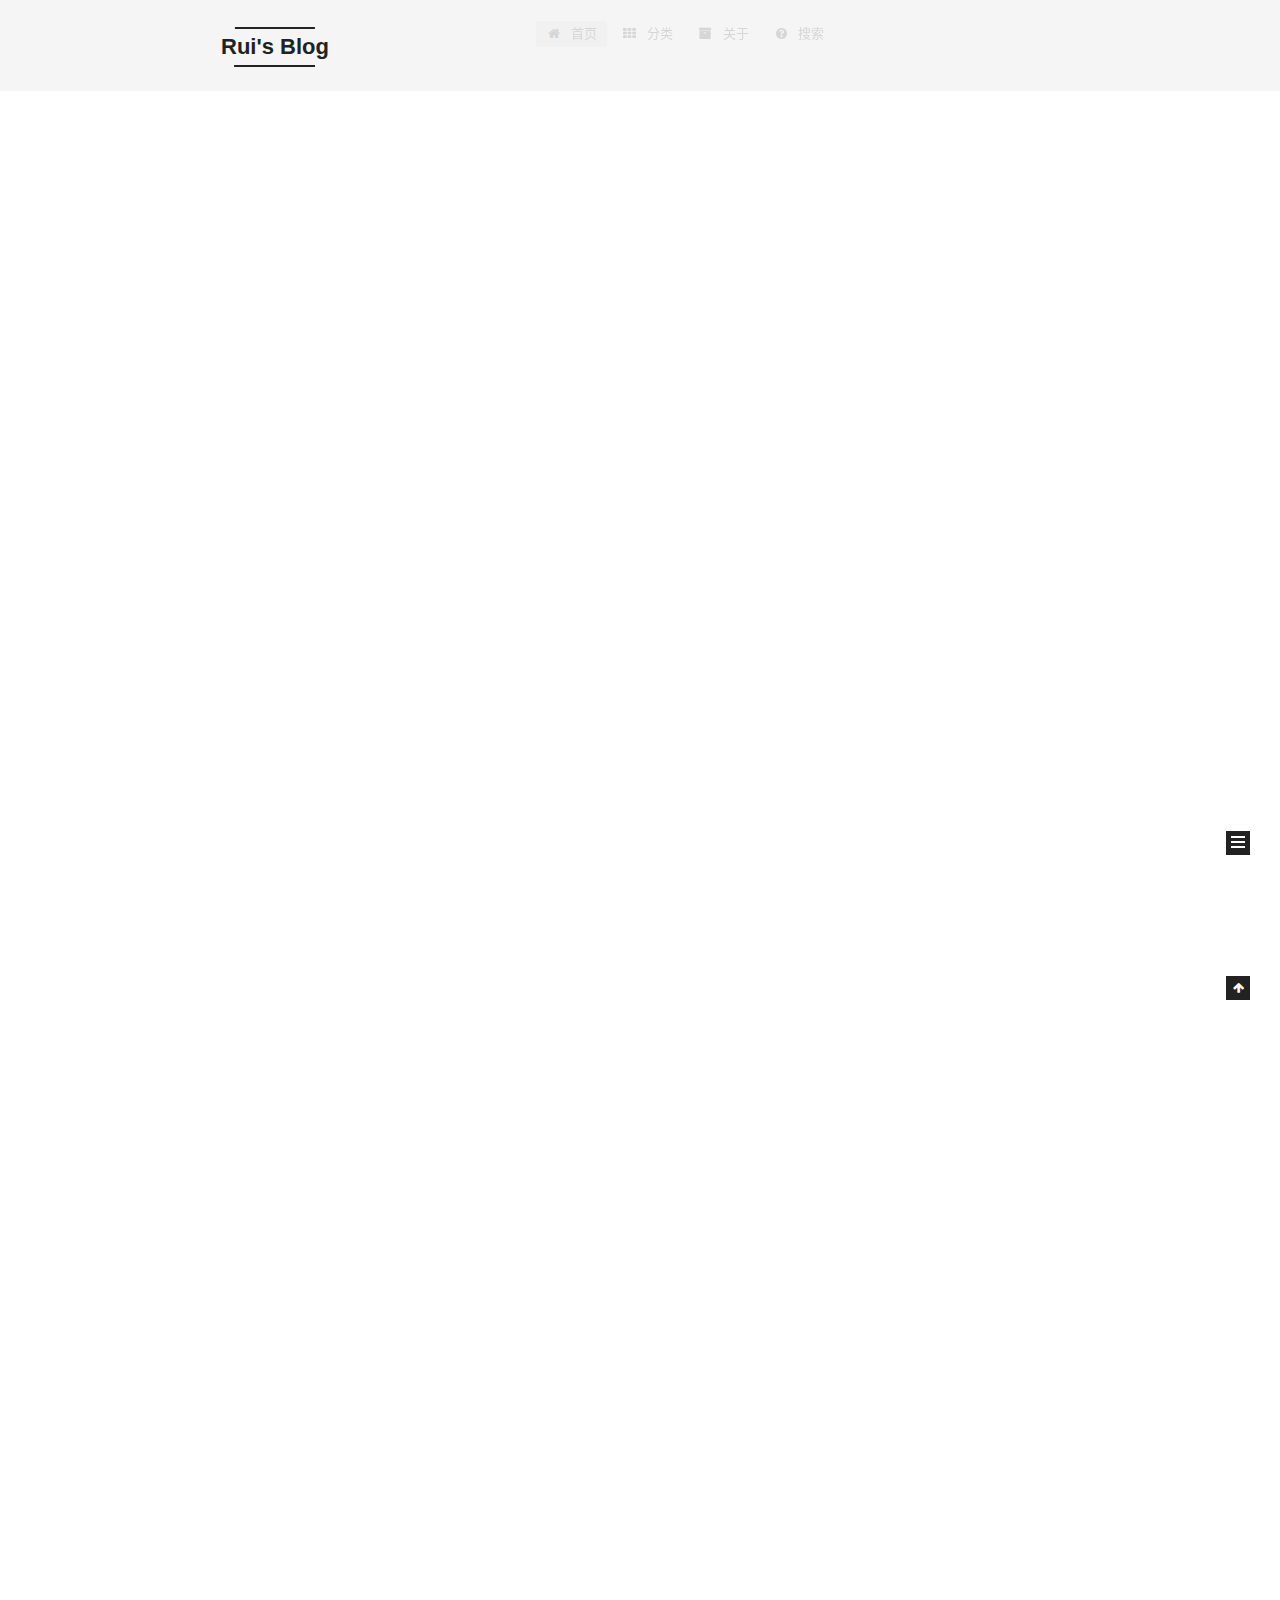
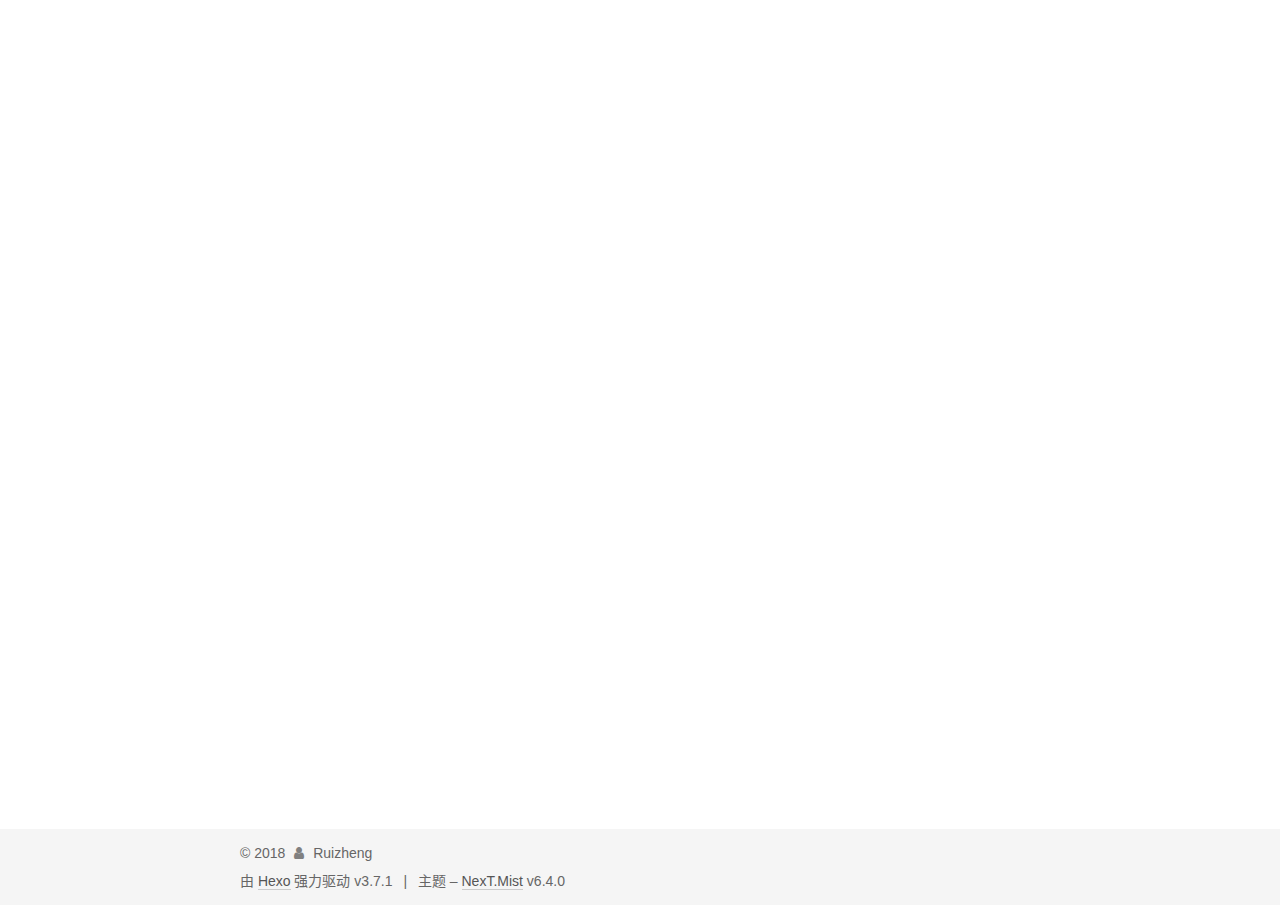
==== commit 16ade764: "Site updated: 2018-08-28 15:30:47" ====
--- a/index.html
+++ b/index.html
@@ -14,7 +14,7 @@
   
 
 
-<html class="theme-next muse use-motion" lang="">
+<html class="theme-next mist use-motion" lang="zh-CN">
 <head>
   <meta charset="UTF-8"/>
 <meta http-equiv="X-UA-Compatible" content="IE=edge" />
@@ -84,7 +84,7 @@
   var NexT = window.NexT || {};
   var CONFIG = {
     root: '/',
-    scheme: 'Muse',
+    scheme: 'Mist',
     version: '6.4.0',
     sidebar: {"position":"left","display":"post","offset":12,"b2t":false,"scrollpercent":false,"onmobile":false},
     fancybox: false,
@@ -109,12 +109,12 @@
 
 
   <meta property="og:type" content="website">
-<meta property="og:title" content="Hexo">
+<meta property="og:title" content="Rui&#39;s Blog">
 <meta property="og:url" content="http://yoursite.com/index.html">
-<meta property="og:site_name" content="Hexo">
-<meta property="og:locale" content="default">
+<meta property="og:site_name" content="Rui&#39;s Blog">
+<meta property="og:locale" content="zh-CN">
 <meta name="twitter:card" content="summary">
-<meta name="twitter:title" content="Hexo">
+<meta name="twitter:title" content="Rui&#39;s Blog">
 
 
 
@@ -131,7 +131,7 @@
   };
 </script>
 
-  <title>Hexo</title>
+  <title>Rui's Blog</title>
   
 
 
@@ -171,7 +171,7 @@
 
 </head>
 
-<body itemscope itemtype="http://schema.org/WebPage" lang="default">
+<body itemscope itemtype="http://schema.org/WebPage" lang="zh-CN">
 
   
   
@@ -190,7 +190,7 @@
     <div class="custom-logo-site-title">
       <a href="/" class="brand" rel="start">
         <span class="logo-line-before"><i></i></span>
-        <span class="site-title">Hexo</span>
+        <span class="site-title">Rui's Blog</span>
         <span class="logo-line-after"><i></i></span>
       </a>
     </div>
@@ -198,7 +198,7 @@
   </div>
 
   <div class="site-nav-toggle">
-    <button aria-label="Toggle navigation bar">
+    <button aria-label="切换导航栏">
       <span class="btn-bar"></span>
       <span class="btn-bar"></span>
       <span class="btn-bar"></span>
@@ -216,17 +216,33 @@
         
         
           
-          <li class="menu-item menu-item-home menu-item-active">
+          <li class="menu-item menu-item-首页 menu-item-active">
     <a href="/" rel="section">
-      <i class="menu-item-icon fa fa-fw fa-home"></i> <br />Home</a>
+      <i class="menu-item-icon fa fa-fw fa-home"></i> <br />首页</a>
   </li>
         
         
         
           
-          <li class="menu-item menu-item-archives">
-    <a href="/archives/" rel="section">
-      <i class="menu-item-icon fa fa-fw fa-archive"></i> <br />Archives</a>
+          <li class="menu-item menu-item-分类">
+    <a href="/categories/" rel="section">
+      <i class="menu-item-icon fa fa-fw fa-th"></i> <br />分类</a>
+  </li>
+        
+        
+        
+          
+          <li class="menu-item menu-item-关于">
+    <a href="/about/" rel="section">
+      <i class="menu-item-icon fa fa-fw fa-archive"></i> <br />关于</a>
+  </li>
+        
+        
+        
+          
+          <li class="menu-item menu-item-搜索">
+    <a href="/search" rel="section">
+      <i class="menu-item-icon fa fa-fw fa-question-circle"></i> <br />搜索</a>
   </li>
 
       
@@ -277,16 +293,173 @@
   
   
   <div class="post-block">
-    <link itemprop="mainEntityOfPage" href="http://yoursite.com/2018/08/28/hello-world/">
+    <link itemprop="mainEntityOfPage" href="http://yoursite.com/2018/08/28/MySQL-分页优化/">
 
     <span hidden itemprop="author" itemscope itemtype="http://schema.org/Person">
-      <meta itemprop="name" content="John Doe">
+      <meta itemprop="name" content="Ruizheng">
       <meta itemprop="description" content="">
       <meta itemprop="image" content="/images/avatar.gif">
     </span>
 
     <span hidden itemprop="publisher" itemscope itemtype="http://schema.org/Organization">
-      <meta itemprop="name" content="Hexo">
+      <meta itemprop="name" content="Rui's Blog">
+    </span>
+
+    
+      <header class="post-header">
+
+        
+        
+          <h1 class="post-title" itemprop="name headline">
+                
+                <a class="post-title-link" href="/2018/08/28/MySQL-分页优化/" itemprop="url">
+                  MySQL 分页优化
+                </a>
+              
+            
+          </h1>
+        
+
+        <div class="post-meta">
+          <span class="post-time">
+
+            
+            
+            
+
+            
+              <span class="post-meta-item-icon">
+                <i class="fa fa-calendar-o"></i>
+              </span>
+              
+                <span class="post-meta-item-text">发表于</span>
+              
+
+              
+                
+              
+
+              <time title="创建时间：2018-08-28 13:53:43 / 修改时间：14:10:59" itemprop="dateCreated datePublished" datetime="2018-08-28T13:53:43+08:00">2018-08-28</time>
+            
+
+            
+              
+
+              
+            
+          </span>
+
+          
+
+          
+            
+          
+
+          
+          
+             <span id="/2018/08/28/MySQL-分页优化/" class="leancloud_visitors" data-flag-title="MySQL 分页优化">
+               <span class="post-meta-divider">|</span>
+               <span class="post-meta-item-icon">
+                 <i class="fa fa-eye"></i>
+               </span>
+               
+                 <span class="post-meta-item-text">阅读次数：</span>
+               
+                 <span class="leancloud-visitors-count"></span>
+             </span>
+          
+
+          
+
+          
+
+          
+
+        </div>
+      </header>
+    
+
+    
+    
+    
+    <div class="post-body" itemprop="articleBody">
+
+      
+      
+
+      
+        
+          
+            <p>关于数据库分页查询的话题，网上谈论的很多，但开发人员在使用上还是习惯以往的思路。  </p>
+<p>比如我们有个电话记录表：  </p>
+<figure class="highlight plain"><table><tr><td class="gutter"><pre><span class="line">1</span><br><span class="line">2</span><br><span class="line">3</span><br><span class="line">4</span><br><span class="line">5</span><br><span class="line">6</span><br><span class="line">7</span><br><span class="line">8</span><br><span class="line">9</span><br><span class="line">10</span><br><span class="line">11</span><br><span class="line">12</span><br><span class="line">13</span><br><span class="line">14</span><br><span class="line">15</span><br><span class="line">16</span><br><span class="line">17</span><br><span class="line">18</span><br></pre></td><td class="code"><pre><span class="line">CREATE TABLE `t_tel_record` (</span><br><span class="line">  `f_id` bigint(20) unsigned NOT NULL DEFAULT &apos;0&apos; COMMENT &apos;流水号&apos;,</span><br><span class="line">  `f_qiye_id` bigint(20) NOT NULL DEFAULT &apos;0&apos; COMMENT &apos;企业&apos;,</span><br><span class="line">  `f_callno` varchar(20) DEFAULT NULL COMMENT &apos;主叫号码&apos;,</span><br><span class="line">  `f_calltono` varchar(30) DEFAULT NULL COMMENT &apos;被叫号码&apos;,</span><br><span class="line">  `f_Starttime` datetime NOT NULL COMMENT &apos;开始时间&apos;,</span><br><span class="line">  `f_Endtime` datetime DEFAULT NULL COMMENT &apos;结束时间&apos;,</span><br><span class="line">  `f_Calltime` mediumint(8) unsigned NOT NULL DEFAULT &apos;0&apos; COMMENT &apos;通话时间&apos;,</span><br><span class="line">  `f_user_id` bigint(20) NOT NULL COMMENT &apos;员工用户&apos;,</span><br><span class="line">  `f_path` varchar(200) DEFAULT NULL COMMENT &apos;语音文件路径&apos;,</span><br><span class="line">  `f_crm_id` bigint(20) NOT NULL DEFAULT &apos;0&apos; COMMENT &apos;客户库id&apos;,</span><br><span class="line">  `f_call_type` tinyint(4) unsigned NOT NULL DEFAULT &apos;0&apos; COMMENT &apos;0:未知，1:为呼入类型，2:呼出类型&apos;,</span><br><span class="line">  PRIMARY KEY (`f_id`),</span><br><span class="line">  KEY `idx_endtime_userid` (`f_Endtime`,`f_user_id`,`f_qiye_id`),</span><br><span class="line">  KEY `idx_crmid` (`f_crm_id`),</span><br><span class="line">  KEY `idx_qiye_user_calltime` (`f_qiye_id`,`f_Starttime`),</span><br><span class="line">  KEY `idx_calltono` (`f_calltono`)</span><br><span class="line">) ENGINE=InnoDB DEFAULT CHARSET=utf8mb4;</span><br></pre></td></tr></table></figure>
+<figure class="highlight plain"><table><tr><td class="gutter"><pre><span class="line">1</span><br><span class="line">2</span><br><span class="line">3</span><br><span class="line">4</span><br><span class="line">5</span><br><span class="line">6</span><br><span class="line">7</span><br><span class="line">8</span><br><span class="line">9</span><br><span class="line">10</span><br><span class="line">11</span><br><span class="line">12</span><br></pre></td><td class="code"><pre><span class="line">查询第1页的数据：</span><br><span class="line"> SELECT * FROM t_tel_record</span><br><span class="line"> WHERE f_qiye_id=xxx</span><br><span class="line"> ORDER BY f_Starttime DESC</span><br><span class="line"> LIMIT 0,100</span><br><span class="line"> </span><br><span class="line"> </span><br><span class="line">当数据量很大，需要查询第10000页的数据：</span><br><span class="line"> SELECT * FROM t_tel_record</span><br><span class="line"> WHERE f_qiye_id=xxx</span><br><span class="line"> ORDER BY f_Starttime DESC</span><br><span class="line"> LIMIT 999900,100  -- 或者 OFFSET 999900 LIMIT 100</span><br></pre></td></tr></table></figure>
+<p>MySQL的 limit m,n 工作原理就是先读取符合where条件的前面m+n条记录，然后抛弃前m条，返回后面n条，所以m越大，偏移量越大，性能就越差。这也是大部分ORM框架生成的分页sql。</p>
+<p>还有数据不准确的问题产生。</p>
+<p>![image][<a href="http://7q5fot.com1.z0.glb.clouddn.com/15223856466570.jpg]" target="_blank" rel="noopener">http://7q5fot.com1.z0.glb.clouddn.com/15223856466570.jpg]</a></p>
+
+          
+        
+      
+    </div>
+
+    
+
+    
+    
+    
+
+    
+
+    
+
+    
+
+    <footer class="post-footer">
+      
+
+      
+
+      
+
+      
+      
+        <div class="post-eof"></div>
+      
+    </footer>
+  </div>
+  
+  
+  
+  </article>
+
+
+    
+      
+
+  
+
+  
+  
+  
+
+  
+
+  <article class="post post-type-normal" itemscope itemtype="http://schema.org/Article">
+  
+  
+  
+  <div class="post-block">
+    <link itemprop="mainEntityOfPage" href="http://yoursite.com/2018/08/28/hello-world/">
+
+    <span hidden itemprop="author" itemscope itemtype="http://schema.org/Person">
+      <meta itemprop="name" content="Ruizheng">
+      <meta itemprop="description" content="">
+      <meta itemprop="image" content="/images/avatar.gif">
+    </span>
+
+    <span hidden itemprop="publisher" itemscope itemtype="http://schema.org/Organization">
+      <meta itemprop="name" content="Rui's Blog">
     </span>
 
     
@@ -316,14 +489,14 @@
                 <i class="fa fa-calendar-o"></i>
               </span>
               
-                <span class="post-meta-item-text">Posted on</span>
+                <span class="post-meta-item-text">发表于</span>
               
 
               
                 
               
 
-              <time title="Created: 2018-08-28 11:18:11" itemprop="dateCreated datePublished" datetime="2018-08-28T11:18:11+08:00">2018-08-28</time>
+              <time title="创建时间：2018-08-28 11:18:11" itemprop="dateCreated datePublished" datetime="2018-08-28T11:18:11+08:00">2018-08-28</time>
             
 
             
@@ -336,6 +509,17 @@
           
 
           
+          
+             <span id="/2018/08/28/hello-world/" class="leancloud_visitors" data-flag-title="Hello World">
+               <span class="post-meta-divider">|</span>
+               <span class="post-meta-item-icon">
+                 <i class="fa fa-eye"></i>
+               </span>
+               
+                 <span class="post-meta-item-text">阅读次数：</span>
+               
+                 <span class="leancloud-visitors-count"></span>
+             </span>
           
 
           
@@ -438,7 +622,7 @@
         <div class="site-overview">
           <div class="site-author motion-element" itemprop="author" itemscope itemtype="http://schema.org/Person">
             
-              <p class="site-author-name" itemprop="name">John Doe</p>
+              <p class="site-author-name" itemprop="name">Ruizheng</p>
               <p class="site-description motion-element" itemprop="description"></p>
           </div>
 
@@ -447,16 +631,29 @@
               
                 <div class="site-state-item site-state-posts">
                 
-                  <a href="/archives/">
+                  <a href="/archives">
                 
-                    <span class="site-state-item-count">1</span>
-                    <span class="site-state-item-name">posts</span>
+                    <span class="site-state-item-count">2</span>
+                    <span class="site-state-item-name">日志</span>
                   </a>
                 </div>
               
 
               
 
+              
+                
+                
+                <div class="site-state-item site-state-tags">
+                  
+                    
+                    
+                      
+                    
+                    <span class="site-state-item-count">1</span>
+                    <span class="site-state-item-name">标签</span>
+                  
+                </div>
               
             </nav>
           
@@ -497,7 +694,7 @@
   <span class="with-love" id="animate">
     <i class="fa fa-user"></i>
   </span>
-  <span class="author" itemprop="copyrightHolder">John Doe</span>
+  <span class="author" itemprop="copyrightHolder">Ruizheng</span>
 
   
 
@@ -507,7 +704,7 @@
 
 
 
-  <div class="powered-by">Powered by <a class="theme-link" target="_blank" href="https://hexo.io">Hexo</a> v3.7.1</div>
+  <div class="powered-by">由 <a class="theme-link" target="_blank" href="https://hexo.io">Hexo</a> 强力驱动 v3.7.1</div>
 
 
 
@@ -515,7 +712,7 @@
 
 
 
-  <div class="theme-info">Theme – <a class="theme-link" target="_blank" href="https://theme-next.org">NexT.Muse</a> v6.4.0</div>
+  <div class="theme-info">主题 – <a class="theme-link" target="_blank" href="https://theme-next.org">NexT.Mist</a> v6.4.0</div>
 
 
 
@@ -570,6 +767,9 @@
 
 
 
+  
+  
+
 
 
 
@@ -595,6 +795,16 @@
     <script type="text/javascript" src="/lib/velocity/velocity.ui.min.js?v=1.2.1"></script>
   
 
+  
+  
+    <script type="text/javascript" src="/lib/three/three.min.js"></script>
+  
+
+  
+  
+    <script type="text/javascript" src="/lib/three/three-waves.min.js"></script>
+  
+
 
   
 
@@ -639,6 +849,75 @@
 
 
   
+
+  
+  <script>
+    
+    function showTime(Counter) {
+      var entries = [];
+      var $visitors = $(".leancloud_visitors");
+
+      $visitors.each(function () {
+        entries.push( $(this).attr("id").trim() );
+      });
+
+      Counter('get', '/classes/Counter', { where: JSON.stringify({ url: { "$in": entries } }) })
+        .done(function ({ results }) {
+          var COUNT_CONTAINER_REF = '.leancloud-visitors-count';
+
+          if (results.length === 0) {
+            $visitors.find(COUNT_CONTAINER_REF).text(0);
+            return;
+          }
+
+          for (var i = 0; i < results.length; i++) {
+            var item = results[i];
+            var url = item.url;
+            var time = item.time;
+            var element = document.getElementById(url);
+
+            $(element).find(COUNT_CONTAINER_REF).text(time);
+          }
+          for(var i = 0; i < entries.length; i++) {
+            var url = entries[i];
+            var element = document.getElementById(url);
+            var countSpan = $(element).find(COUNT_CONTAINER_REF);
+            if( countSpan.text() == '') {
+              countSpan.text(0);
+            }
+          }
+        })
+        .fail(function ({ responseJSON }) {
+          console.log("LeanCloud Counter Error: " + responseJSON.code + " " + responseJSON.error);
+        });
+    }
+    
+
+    $(function() {
+      $.get('https://app-router.leancloud.cn/2/route?appId=' + "o0Ni0AoEXiHmySgL7kGczDAk-gzGzoHsz")
+        .done(function ({ api_server }) {
+          var Counter = function (method, url, data) {
+            return $.ajax({
+              method: method,
+              url: `https://${api_server}/1.1${url}`,
+              headers: {
+                'X-LC-Id': "o0Ni0AoEXiHmySgL7kGczDAk-gzGzoHsz",
+                'X-LC-Key': "VIsWuAHnfALnasGWPtRKaOEK",
+                'Content-Type': 'application/json',
+              },
+              data: data,
+            });
+          };
+          
+          if ($('.post-title-link').length >= 1) {
+            showTime(Counter);
+          }
+          
+        })
+    });
+  </script>
+
+
 
   
 
--- a/css/main.css
+++ b/css/main.css
@@ -227,51 +227,51 @@
   margin: 20px 0 15px;
 }
 h1 {
+  font-size: 24px;
+}
+@media (max-width: 767px) {
+  h1 {
+    font-size: 20px;
+  }
+}
+h2 {
   font-size: 22px;
 }
 @media (max-width: 767px) {
-  h1 {
+  h2 {
     font-size: 18px;
   }
 }
-h2 {
+h3 {
   font-size: 20px;
 }
 @media (max-width: 767px) {
-  h2 {
+  h3 {
     font-size: 16px;
   }
 }
-h3 {
+h4 {
   font-size: 18px;
 }
 @media (max-width: 767px) {
-  h3 {
+  h4 {
     font-size: 14px;
   }
 }
-h4 {
+h5 {
   font-size: 16px;
 }
 @media (max-width: 767px) {
-  h4 {
+  h5 {
     font-size: 12px;
   }
 }
-h5 {
+h6 {
   font-size: 14px;
 }
 @media (max-width: 767px) {
-  h5 {
+  h6 {
     font-size: 10px;
-  }
-}
-h6 {
-  font-size: 12px;
-}
-@media (max-width: 767px) {
-  h6 {
-    font-size: 8px;
   }
 }
 p {
@@ -949,8 +949,8 @@
   display: inline-block;
   padding: 0 20px;
   font-size: 14px;
-  color: #fff;
-  background: #222;
+  color: #555;
+  background: transparent;
   border: 2px solid #222;
   text-decoration: none;
   border-radius: 0;
@@ -1110,7 +1110,7 @@
 }
 .site-meta {
   margin: 0;
-  text-align: center;
+  text-align: left;
 }
 @media (max-width: 767px) {
   .site-meta {
@@ -1121,12 +1121,12 @@
   position: relative;
   display: inline-block;
   padding: 0 40px;
-  color: #fff;
+  color: #222;
   background: #222;
   border-bottom: none;
 }
 .brand:hover {
-  color: #fff;
+  color: #222;
 }
 .logo {
   display: inline-block;
@@ -1218,7 +1218,8 @@
   transition-timing-function: ease-in-out;
   transition-delay: 0s;
 }
-.menu .menu-item a:hover {
+.menu .menu-item a:hover,
+.menu-item-active a {
   border-bottom-color: #222;
 }
 .menu .menu-item .fa {
@@ -1360,7 +1361,7 @@
 .posts-collapse {
   position: relative;
   z-index: 1010;
-  margin-left: 55px;
+  margin-left: 0;
 }
 .posts-collapse::after {
   content: " ";
@@ -1838,7 +1839,7 @@
   width: 4px;
   height: 4px;
   border-radius: 50%;
-  background: #8ff;
+  background: #2277db;
 }
 .links-of-blogroll {
   font-size: 13px;
@@ -2475,60 +2476,125 @@
 ul.breadcrumb li+li:last-child {
   font-weight: bold;
 }
-@media (max-width: 767px) {
-  .header-inner,
-  .container .main-inner,
-  .footer-inner {
+a {
+  border-bottom-color: #ccc;
+}
+hr {
+  margin: 20px 0;
+  height: 2px;
+}
+.main-inner {
+  margin-top: 80px;
+}
+.header {
+  background: #f5f5f5;
+}
+.header-inner {
+  padding: 25px 0 20px;
+}
+.header-inner:before,
+.header-inner:after {
+  content: " ";
+  display: table;
+}
+.header-inner:after {
+  clear: both;
+}
+@media (max-width: 767px) {
+  .header-inner {
     width: auto;
-  }
-}
-embed {
+    margin-bottom: 50px;
+    padding: 10px;
+  }
+}
+.site-meta {
+  float: left;
+  margin-left: -20px;
+  line-height: normal;
+}
+@media (max-width: 767px) {
+  .site-meta {
+    margin-left: 10px;
+  }
+}
+.site-meta .brand {
+  padding: 2px 1px;
+  background: none;
+}
+@media (max-width: 767px) {
+  .site-meta .brand {
+    display: block;
+  }
+}
+.site-meta .logo {
+  display: none;
+}
+.site-meta .site-title {
+  font-size: 22px;
+  font-weight: bolder;
+}
+@media (max-width: 767px) {
+  .site-meta .site-title {
+    line-height: 34px;
+  }
+}
+.logo-line-before,
+.logo-line-after {
   display: block;
-  margin: 0px auto 25px auto;
-}
-.custom-logo .site-meta-headline {
-  text-align: center;
-}
-.custom-logo .brand {
-  background: none;
-}
-.custom-logo .site-title {
-  margin: 10px auto 0;
-  font-size: 24px;
-  color: #222;
-}
-.custom-logo .site-title a {
-  border: none;
-}
-.custom-logo-image {
+  overflow: hidden;
   margin: 0 auto;
-  padding: 5px;
-  max-width: 150px;
-  background: #fff;
-}
-@media (max-width: 767px) {
-  .site-nav {
-    position: absolute;
-    left: 0;
-    top: 52px;
-    margin: 0;
-    width: 100%;
+  width: 75%;
+}
+@media (max-width: 767px) {
+  .logo-line-before,
+  .logo-line-after {
+    display: none;
+  }
+}
+.logo-line-before i,
+.logo-line-after i {
+  position: relative;
+  display: block;
+  height: 2px;
+  background: #222;
+}
+@media (max-width: 767px) {
+  .logo-line-before i,
+  .logo-line-after i {
+    height: 3px;
+  }
+}
+.use-motion .logo-line-before i {
+  left: -100%;
+}
+.use-motion .logo-line-after i {
+  right: -100%;
+}
+.site-subtitle {
+  display: none;
+}
+.site-nav-toggle {
+  position: static;
+  float: right;
+}
+.menu {
+  margin: 8px 0 0 0;
+}
+@media (max-width: 767px) {
+  .menu {
+    margin: 20px 0 0 0;
     padding: 0;
-    background: #fff;
-    border-bottom: 1px solid #ddd;
-    z-index: 1030;
-  }
-}
-@media (max-width: 767px) {
-  .menu {
-    text-align: left;
-  }
+  }
+}
+.menu br {
+  display: none;
+}
+.menu .menu-item {
+  margin: 0;
 }
 @media (max-width: 767px) {
   .menu .menu-item {
     display: block;
-    margin: 0 10px;
-    vertical-align: top;
   }
 }
 .menu .menu-item .badge {
@@ -2537,9 +2603,12 @@
   margin-left: 5px;
   font-weight: 700;
   line-height: 1;
+  color: #555;
   text-align: center;
   white-space: nowrap;
-  background-color: #eee;
+  background-color: #fff;
+  border-radius: 10px;
+  text-shadow: 1px 1px 0px rgba(0,0,0,0.1);
 }
 @media (max-width: 767px) {
   .menu .menu-item .badge {
@@ -2547,32 +2616,189 @@
     margin: 0.35em 0 0 0;
   }
 }
-@media (max-width: 767px) {
-  .menu .menu-item br {
-    display: none;
-  }
+.menu .menu-item a {
+  padding: 0 10px;
+  border: none;
+  border-radius: 2px;
+  transition-property: background;
 }
 @media (max-width: 767px) {
   .menu .menu-item a {
-    padding: 5px 10px;
-    border-bottom-color: #fff !important;
-  }
-}
-.menu .menu-item .fa {
-  margin-right: 0;
-}
+    text-align: left;
+  }
+}
+.menu .menu-item a:hover,
 .menu-item-active a {
-  border-bottom-color: #222 !important;
-  color: #222;
-}
-@media (max-width: 767px) {
-  .menu-item-active a {
-    border-bottom-color: #fff !important;
+  background: #e1e1e1;
+}
+.menu a::before {
+  display: none;
+}
+@media (max-width: 767px) {
+  .menu a::before {
+    display: block;
+  }
+}
+@media (max-width: 767px) {
+  .menu {
+    float: none;
   }
 }
 .site-search form {
   display: none;
 }
+.posts-expand {
+  padding-top: 0;
+}
+.posts-expand .post-title,
+.posts-expand .post-meta {
+  text-align: left;
+}
+@media (max-width: 767px) {
+  .posts-expand .post-title,
+  .posts-expand .post-meta {
+    text-align: center;
+  }
+}
+.posts-expand .post-eof {
+  display: none;
+}
+.posts-expand .post {
+  margin-top: 120px;
+}
+.posts-expand .post:first-child {
+  margin-top: 0;
+}
+.posts-expand .post-meta {
+  margin-top: 5px;
+  margin-bottom: 20px;
+}
+.posts-expand .post-title {
+  position: relative;
+  font-size: 26px;
+  font-weight: 400;
+}
+@media (max-width: 767px) {
+  .posts-expand .post-title {
+    font-size: 22px;
+  }
+}
+@media (min-width: 1200px) {
+  .posts-expand .post-title {
+    font-size: 26px;
+  }
+}
+.posts-expand .post-title:hover:before {
+  background: #222;
+}
+@media (max-width: 767px) {
+  .posts-expand .post-body {
+    font-size: 14px;
+  }
+}
+.posts-expand .post-body img {
+  margin: 0;
+}
+.posts-expand .post-tags {
+  text-align: left;
+}
+.posts-expand .post-tags a {
+  padding: 1px 5px;
+  background: #f5f5f5;
+  border-bottom: none;
+}
+.posts-expand .post-tags a:hover {
+  background: #ccc;
+}
+.posts-expand .post-nav {
+  margin-top: 40px;
+}
+.post-button {
+  margin-top: 20px;
+  text-align: left;
+}
+.post-button a {
+  padding: 0;
+  font-size: 14px;
+  background: none;
+  border: none;
+  border-bottom: 2px solid #666;
+  transition-property: border;
+}
+@media (max-width: 767px) {
+  .post-button a {
+    font-size: 12px;
+  }
+}
+@media (min-width: 1200px) {
+  .post-button a {
+    font-size: 16px;
+  }
+}
+.post-button a:hover {
+  border-bottom-color: #222;
+}
 .links-of-blogroll-inline .links-of-blogroll-item {
   display: inline-block;
 }
+.btn {
+  padding: 0 10px;
+  border-width: 2px;
+  border-radius: 0;
+}
+.headband {
+  display: none;
+}
+.site-search {
+  position: relative;
+  float: right;
+  margin-top: 5px;
+  padding-top: 3px;
+}
+@media (max-width: 767px) {
+  .site-search {
+    float: none;
+    padding: 0 10px;
+  }
+}
+@media (max-width: 767px) {
+  .container .main-inner {
+    width: auto;
+  }
+}
+.page-post-detail .post-title,
+.page-post-detail .post-meta {
+  text-align: center;
+}
+.page-post-detail .post-title:before {
+  display: none;
+}
+.page-post-detail .post-meta {
+  margin-bottom: 60px;
+}
+.pagination {
+  margin: 120px 0 0;
+  text-align: left;
+}
+@media (max-width: 767px) {
+  .pagination {
+    margin: 80px 10px 0;
+    text-align: center;
+  }
+}
+.footer {
+  margin-top: 80px;
+  padding: 10px 0;
+  background: #f5f5f5;
+  color: #666;
+}
+.footer-inner {
+  margin: 0 auto;
+  text-align: left;
+}
+@media (max-width: 767px) {
+  .footer-inner {
+    width: auto;
+    text-align: center;
+  }
+}
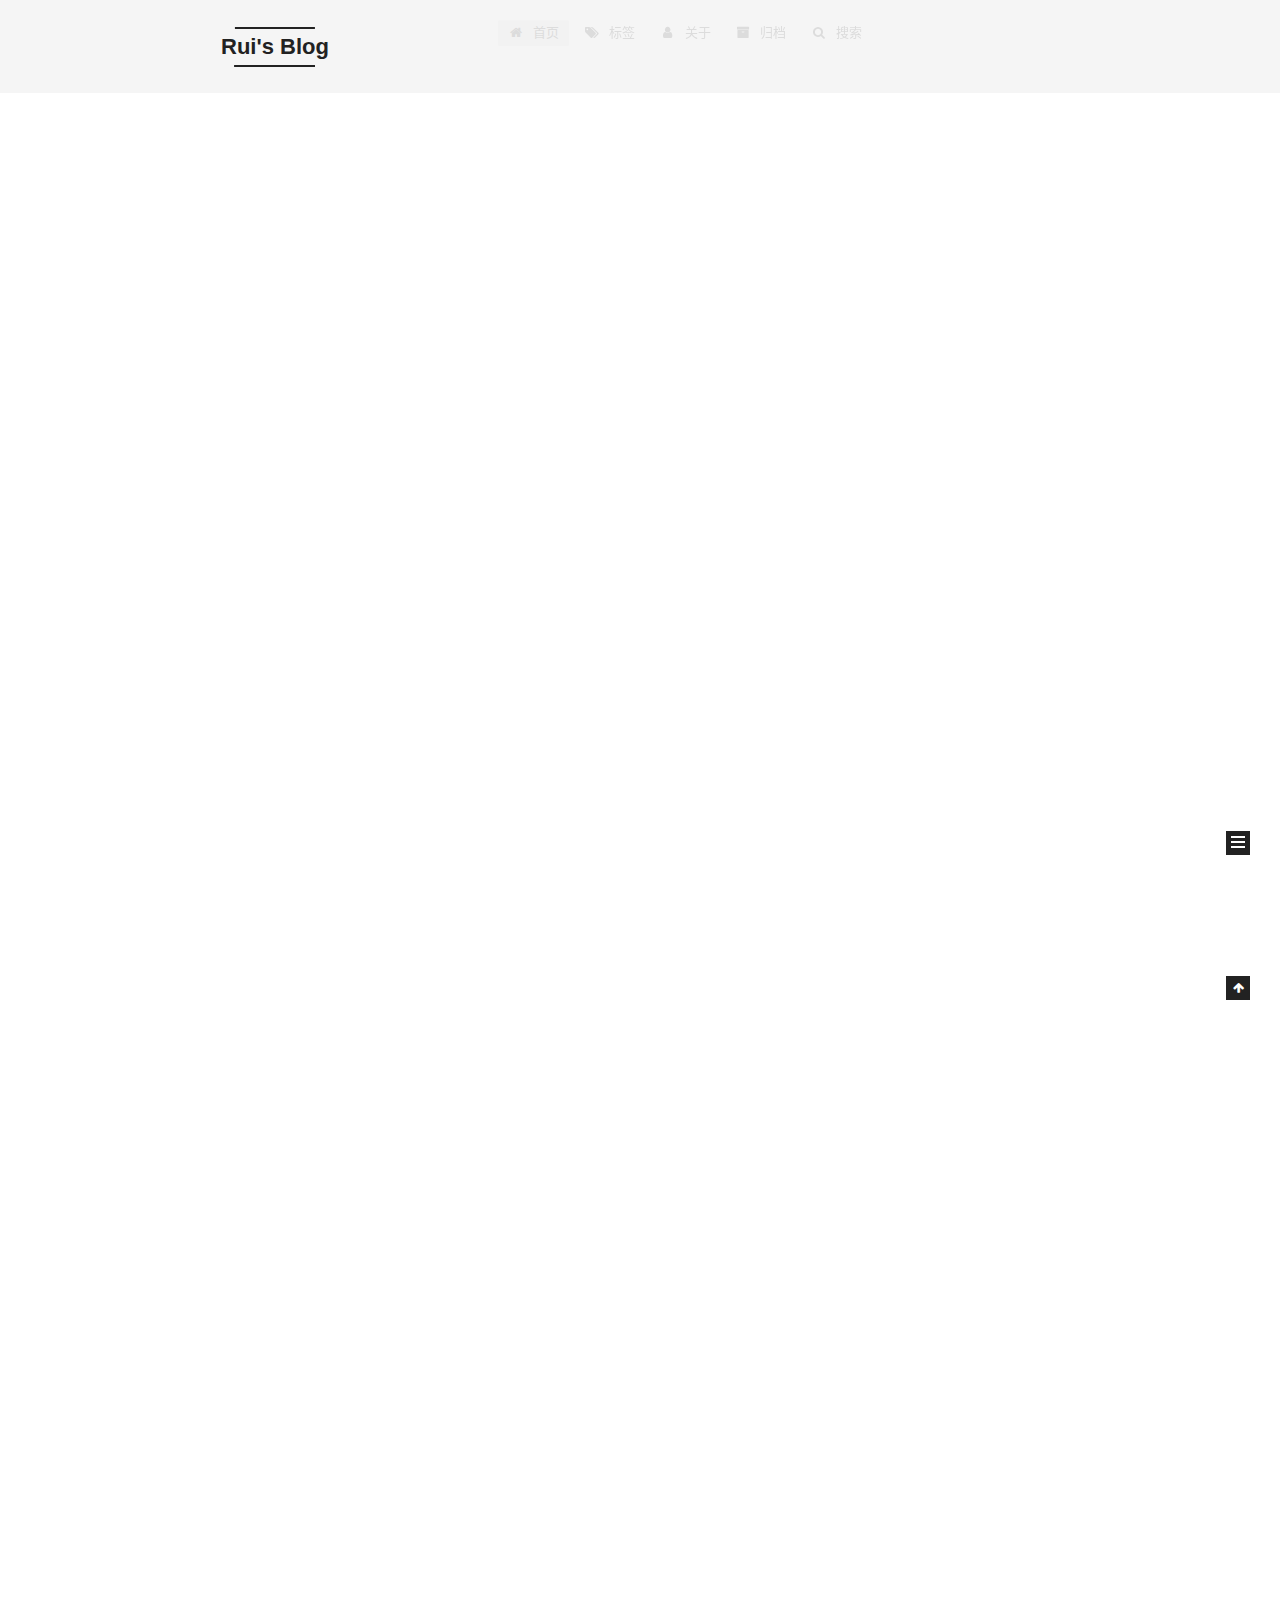
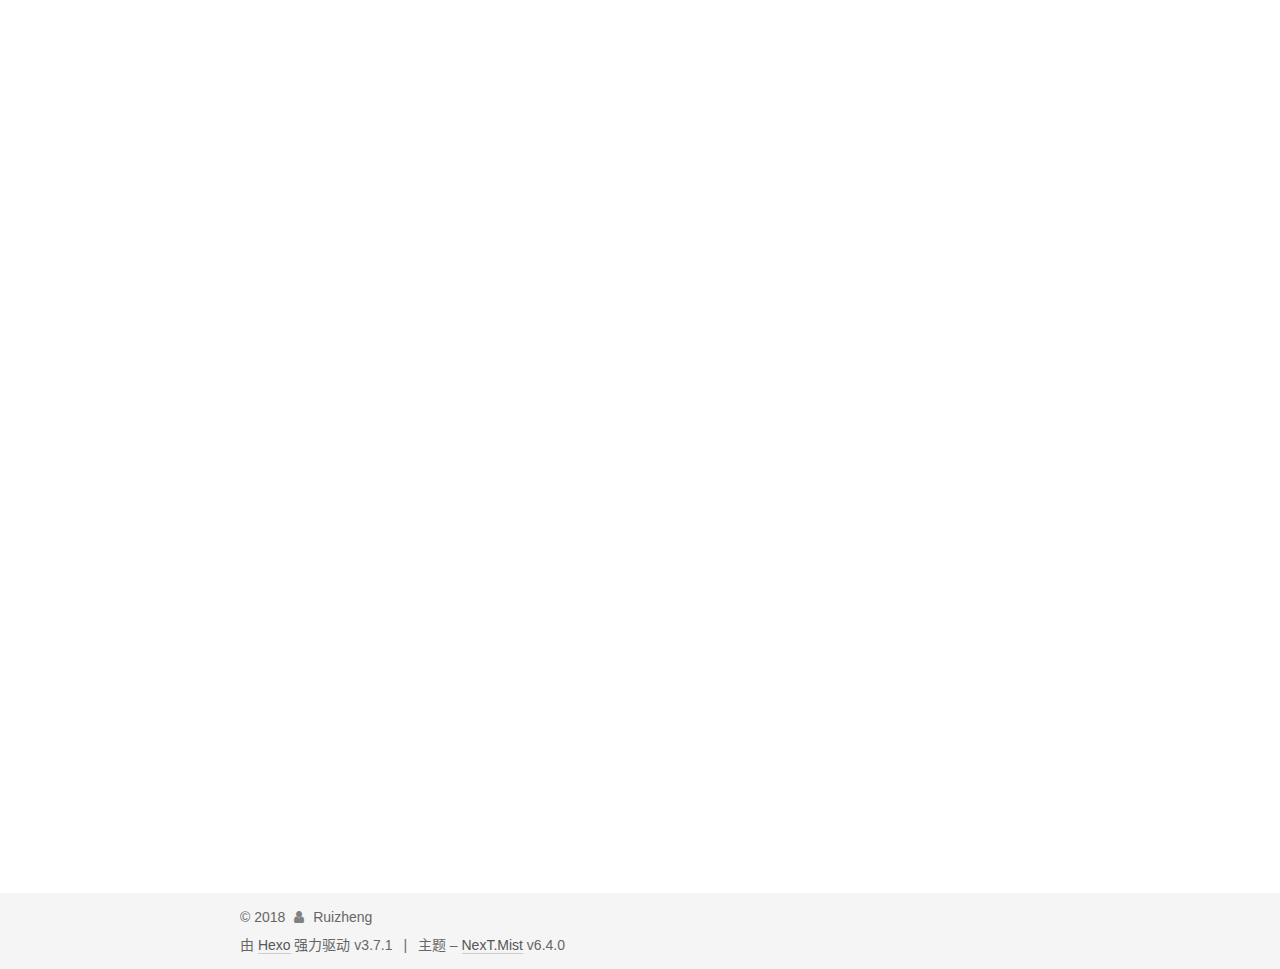
==== commit 51867993: "Site updated: 2018-08-29 16:33:48" ====
--- a/index.html
+++ b/index.html
@@ -224,9 +224,9 @@
         
         
           
-          <li class="menu-item menu-item-分类">
-    <a href="/categories/" rel="section">
-      <i class="menu-item-icon fa fa-fw fa-th"></i> <br />分类</a>
+          <li class="menu-item menu-item-标签">
+    <a href="/categories" rel="section">
+      <i class="menu-item-icon fa fa-fw fa-tags"></i> <br />标签</a>
   </li>
         
         
@@ -234,19 +234,27 @@
           
           <li class="menu-item menu-item-关于">
     <a href="/about/" rel="section">
-      <i class="menu-item-icon fa fa-fw fa-archive"></i> <br />关于</a>
+      <i class="menu-item-icon fa fa-fw fa-user"></i> <br />关于</a>
   </li>
         
         
         
           
-          <li class="menu-item menu-item-搜索">
-    <a href="/search" rel="section">
-      <i class="menu-item-icon fa fa-fw fa-question-circle"></i> <br />搜索</a>
+          <li class="menu-item menu-item-归档">
+    <a href="/archives/" rel="section">
+      <i class="menu-item-icon fa fa-fw fa-archive"></i> <br />归档</a>
   </li>
 
       
       
+        <li class="menu-item menu-item-search">
+          
+            <a href="javascript:;" class="popup-trigger">
+          
+            
+              <i class="menu-item-icon fa fa-search fa-fw"></i> <br />搜索</a>
+        </li>
+      
     </ul>
   
 
@@ -255,6 +263,29 @@
 
   
 
+  
+    <div class="site-search">
+      
+  <div class="popup search-popup local-search-popup">
+  <div class="local-search-header clearfix">
+    <span class="search-icon">
+      <i class="fa fa-search"></i>
+    </span>
+    <span class="popup-btn-close">
+      <i class="fa fa-times-circle"></i>
+    </span>
+    <div class="local-search-input-wrapper">
+      <input autocomplete="off"
+             placeholder="搜索..." spellcheck="false"
+             type="text" id="local-search-input">
+    </div>
+  </div>
+  <div id="local-search-result"></div>
+</div>
+
+
+
+    </div>
   
 </nav>
 
@@ -339,12 +370,24 @@
                 
               
 
-              <time title="创建时间：2018-08-28 13:53:43 / 修改时间：14:10:59" itemprop="dateCreated datePublished" datetime="2018-08-28T13:53:43+08:00">2018-08-28</time>
-            
-
-            
-              
-
+              <time title="创建时间：2018-08-28 13:53:43" itemprop="dateCreated datePublished" datetime="2018-08-28T13:53:43+08:00">2018-08-28</time>
+            
+
+            
+              
+
+              
+                
+                <span class="post-meta-divider">|</span>
+                
+
+                <span class="post-meta-item-icon">
+                  <i class="fa fa-calendar-check-o"></i>
+                </span>
+                
+                  <span class="post-meta-item-text">更新于</span>
+                
+                <time title="修改时间：2018-08-29 16:17:33" itemprop="dateModified" datetime="2018-08-29T16:17:33+08:00">2018-08-29</time>
               
             
           </span>
@@ -352,6 +395,18 @@
           
 
           
+            
+              <span class="post-comments-count">
+                <span class="post-meta-divider">|</span>
+                <span class="post-meta-item-icon">
+                  <i class="fa fa-comment-o"></i>
+                </span>
+                <a href="/2018/08/28/MySQL-分页优化/#comments" itemprop="discussionUrl">
+                
+                  <span class="post-comments-count disqus-comment-count"
+                        data-disqus-identifier="2018/08/28/MySQL-分页优化/" itemprop="commentCount"></span>
+                </a>
+              </span>
             
           
 
@@ -389,16 +444,20 @@
 
       
         
-          
-            <p>关于数据库分页查询的话题，网上谈论的很多，但开发人员在使用上还是习惯以往的思路。  </p>
+          <p>关于数据库分页查询的话题，网上谈论的很多，但开发人员在使用上还是习惯以往的思路。  </p>
 <p>比如我们有个电话记录表：  </p>
 <figure class="highlight plain"><table><tr><td class="gutter"><pre><span class="line">1</span><br><span class="line">2</span><br><span class="line">3</span><br><span class="line">4</span><br><span class="line">5</span><br><span class="line">6</span><br><span class="line">7</span><br><span class="line">8</span><br><span class="line">9</span><br><span class="line">10</span><br><span class="line">11</span><br><span class="line">12</span><br><span class="line">13</span><br><span class="line">14</span><br><span class="line">15</span><br><span class="line">16</span><br><span class="line">17</span><br><span class="line">18</span><br></pre></td><td class="code"><pre><span class="line">CREATE TABLE `t_tel_record` (</span><br><span class="line">  `f_id` bigint(20) unsigned NOT NULL DEFAULT &apos;0&apos; COMMENT &apos;流水号&apos;,</span><br><span class="line">  `f_qiye_id` bigint(20) NOT NULL DEFAULT &apos;0&apos; COMMENT &apos;企业&apos;,</span><br><span class="line">  `f_callno` varchar(20) DEFAULT NULL COMMENT &apos;主叫号码&apos;,</span><br><span class="line">  `f_calltono` varchar(30) DEFAULT NULL COMMENT &apos;被叫号码&apos;,</span><br><span class="line">  `f_Starttime` datetime NOT NULL COMMENT &apos;开始时间&apos;,</span><br><span class="line">  `f_Endtime` datetime DEFAULT NULL COMMENT &apos;结束时间&apos;,</span><br><span class="line">  `f_Calltime` mediumint(8) unsigned NOT NULL DEFAULT &apos;0&apos; COMMENT &apos;通话时间&apos;,</span><br><span class="line">  `f_user_id` bigint(20) NOT NULL COMMENT &apos;员工用户&apos;,</span><br><span class="line">  `f_path` varchar(200) DEFAULT NULL COMMENT &apos;语音文件路径&apos;,</span><br><span class="line">  `f_crm_id` bigint(20) NOT NULL DEFAULT &apos;0&apos; COMMENT &apos;客户库id&apos;,</span><br><span class="line">  `f_call_type` tinyint(4) unsigned NOT NULL DEFAULT &apos;0&apos; COMMENT &apos;0:未知，1:为呼入类型，2:呼出类型&apos;,</span><br><span class="line">  PRIMARY KEY (`f_id`),</span><br><span class="line">  KEY `idx_endtime_userid` (`f_Endtime`,`f_user_id`,`f_qiye_id`),</span><br><span class="line">  KEY `idx_crmid` (`f_crm_id`),</span><br><span class="line">  KEY `idx_qiye_user_calltime` (`f_qiye_id`,`f_Starttime`),</span><br><span class="line">  KEY `idx_calltono` (`f_calltono`)</span><br><span class="line">) ENGINE=InnoDB DEFAULT CHARSET=utf8mb4;</span><br></pre></td></tr></table></figure>
 <figure class="highlight plain"><table><tr><td class="gutter"><pre><span class="line">1</span><br><span class="line">2</span><br><span class="line">3</span><br><span class="line">4</span><br><span class="line">5</span><br><span class="line">6</span><br><span class="line">7</span><br><span class="line">8</span><br><span class="line">9</span><br><span class="line">10</span><br><span class="line">11</span><br><span class="line">12</span><br></pre></td><td class="code"><pre><span class="line">查询第1页的数据：</span><br><span class="line"> SELECT * FROM t_tel_record</span><br><span class="line"> WHERE f_qiye_id=xxx</span><br><span class="line"> ORDER BY f_Starttime DESC</span><br><span class="line"> LIMIT 0,100</span><br><span class="line"> </span><br><span class="line"> </span><br><span class="line">当数据量很大，需要查询第10000页的数据：</span><br><span class="line"> SELECT * FROM t_tel_record</span><br><span class="line"> WHERE f_qiye_id=xxx</span><br><span class="line"> ORDER BY f_Starttime DESC</span><br><span class="line"> LIMIT 999900,100  -- 或者 OFFSET 999900 LIMIT 100</span><br></pre></td></tr></table></figure>
 <p>MySQL的 limit m,n 工作原理就是先读取符合where条件的前面m+n条记录，然后抛弃前m条，返回后面n条，所以m越大，偏移量越大，性能就越差。这也是大部分ORM框架生成的分页sql。</p>
 <p>还有数据不准确的问题产生。</p>
-<p>![image][<a href="http://7q5fot.com1.z0.glb.clouddn.com/15223856466570.jpg]" target="_blank" rel="noopener">http://7q5fot.com1.z0.glb.clouddn.com/15223856466570.jpg]</a></p>
-
-          
+<p><img src="http://7q5fot.com1.z0.glb.clouddn.com/15223856466570.jpg" alt="avatar">  </p>
+          <!--noindex-->
+          <div class="post-button text-center">
+            <a class="btn" href="/2018/08/28/MySQL-分页优化/#more" rel="contents">
+              阅读全文 &raquo;
+            </a>
+          </div>
+          <!--/noindex-->
         
       
     </div>
@@ -505,6 +564,18 @@
           
 
           
+            
+              <span class="post-comments-count">
+                <span class="post-meta-divider">|</span>
+                <span class="post-meta-item-icon">
+                  <i class="fa fa-comment-o"></i>
+                </span>
+                <a href="/2018/08/28/hello-world/#comments" itemprop="discussionUrl">
+                
+                  <span class="post-comments-count disqus-comment-count"
+                        data-disqus-identifier="2018/08/28/hello-world/" itemprop="commentCount"></span>
+                </a>
+              </span>
             
           
 
@@ -829,20 +900,344 @@
 
   
 
-
-
-  
-
-
-
-
-
-
-
-
-
-
-  
+  
+    <script id="dsq-count-scr" src="https://rui's.disqus.com/count.js" async></script>
+  
+
+  
+
+
+
+
+
+
+
+
+
+
+
+
+  
+
+  <script type="text/javascript">
+    // Popup Window;
+    var isfetched = false;
+    var isXml = true;
+    // Search DB path;
+    var search_path = "search.xml";
+    if (search_path.length === 0) {
+      search_path = "search.xml";
+    } else if (/json$/i.test(search_path)) {
+      isXml = false;
+    }
+    var path = "/" + search_path;
+    // monitor main search box;
+
+    var onPopupClose = function (e) {
+      $('.popup').hide();
+      $('#local-search-input').val('');
+      $('.search-result-list').remove();
+      $('#no-result').remove();
+      $(".local-search-pop-overlay").remove();
+      $('body').css('overflow', '');
+    }
+
+    function proceedsearch() {
+      $("body")
+        .append('<div class="search-popup-overlay local-search-pop-overlay"></div>')
+        .css('overflow', 'hidden');
+      $('.search-popup-overlay').click(onPopupClose);
+      $('.popup').toggle();
+      var $localSearchInput = $('#local-search-input');
+      $localSearchInput.attr("autocapitalize", "none");
+      $localSearchInput.attr("autocorrect", "off");
+      $localSearchInput.focus();
+    }
+
+    // search function;
+    var searchFunc = function(path, search_id, content_id) {
+      'use strict';
+
+      // start loading animation
+      $("body")
+        .append('<div class="search-popup-overlay local-search-pop-overlay">' +
+          '<div id="search-loading-icon">' +
+          '<i class="fa fa-spinner fa-pulse fa-5x fa-fw"></i>' +
+          '</div>' +
+          '</div>')
+        .css('overflow', 'hidden');
+      $("#search-loading-icon").css('margin', '20% auto 0 auto').css('text-align', 'center');
+
+      
+
+      $.ajax({
+        url: path,
+        dataType: isXml ? "xml" : "json",
+        async: true,
+        success: function(res) {
+          // get the contents from search data
+          isfetched = true;
+          $('.popup').detach().appendTo('.header-inner');
+          var datas = isXml ? $("entry", res).map(function() {
+            return {
+              title: $("title", this).text(),
+              content: $("content",this).text(),
+              url: $("url" , this).text()
+            };
+          }).get() : res;
+          var input = document.getElementById(search_id);
+          var resultContent = document.getElementById(content_id);
+          var inputEventFunction = function() {
+            var searchText = input.value.trim().toLowerCase();
+            var keywords = searchText.split(/[\s\-]+/);
+            if (keywords.length > 1) {
+              keywords.push(searchText);
+            }
+            var resultItems = [];
+            if (searchText.length > 0) {
+              // perform local searching
+              datas.forEach(function(data) {
+                var isMatch = false;
+                var hitCount = 0;
+                var searchTextCount = 0;
+                var title = data.title.trim();
+                var titleInLowerCase = title.toLowerCase();
+                var content = data.content.trim().replace(/<[^>]+>/g,"");
+                
+                var contentInLowerCase = content.toLowerCase();
+                var articleUrl = decodeURIComponent(data.url);
+                var indexOfTitle = [];
+                var indexOfContent = [];
+                // only match articles with not empty titles
+                if(title != '') {
+                  keywords.forEach(function(keyword) {
+                    function getIndexByWord(word, text, caseSensitive) {
+                      var wordLen = word.length;
+                      if (wordLen === 0) {
+                        return [];
+                      }
+                      var startPosition = 0, position = [], index = [];
+                      if (!caseSensitive) {
+                        text = text.toLowerCase();
+                        word = word.toLowerCase();
+                      }
+                      while ((position = text.indexOf(word, startPosition)) > -1) {
+                        index.push({position: position, word: word});
+                        startPosition = position + wordLen;
+                      }
+                      return index;
+                    }
+
+                    indexOfTitle = indexOfTitle.concat(getIndexByWord(keyword, titleInLowerCase, false));
+                    indexOfContent = indexOfContent.concat(getIndexByWord(keyword, contentInLowerCase, false));
+                  });
+                  if (indexOfTitle.length > 0 || indexOfContent.length > 0) {
+                    isMatch = true;
+                    hitCount = indexOfTitle.length + indexOfContent.length;
+                  }
+                }
+
+                // show search results
+
+                if (isMatch) {
+                  // sort index by position of keyword
+
+                  [indexOfTitle, indexOfContent].forEach(function (index) {
+                    index.sort(function (itemLeft, itemRight) {
+                      if (itemRight.position !== itemLeft.position) {
+                        return itemRight.position - itemLeft.position;
+                      } else {
+                        return itemLeft.word.length - itemRight.word.length;
+                      }
+                    });
+                  });
+
+                  // merge hits into slices
+
+                  function mergeIntoSlice(text, start, end, index) {
+                    var item = index[index.length - 1];
+                    var position = item.position;
+                    var word = item.word;
+                    var hits = [];
+                    var searchTextCountInSlice = 0;
+                    while (position + word.length <= end && index.length != 0) {
+                      if (word === searchText) {
+                        searchTextCountInSlice++;
+                      }
+                      hits.push({position: position, length: word.length});
+                      var wordEnd = position + word.length;
+
+                      // move to next position of hit
+
+                      index.pop();
+                      while (index.length != 0) {
+                        item = index[index.length - 1];
+                        position = item.position;
+                        word = item.word;
+                        if (wordEnd > position) {
+                          index.pop();
+                        } else {
+                          break;
+                        }
+                      }
+                    }
+                    searchTextCount += searchTextCountInSlice;
+                    return {
+                      hits: hits,
+                      start: start,
+                      end: end,
+                      searchTextCount: searchTextCountInSlice
+                    };
+                  }
+
+                  var slicesOfTitle = [];
+                  if (indexOfTitle.length != 0) {
+                    slicesOfTitle.push(mergeIntoSlice(title, 0, title.length, indexOfTitle));
+                  }
+
+                  var slicesOfContent = [];
+                  while (indexOfContent.length != 0) {
+                    var item = indexOfContent[indexOfContent.length - 1];
+                    var position = item.position;
+                    var word = item.word;
+                    // cut out 100 characters
+                    var start = position - 20;
+                    var end = position + 80;
+                    if(start < 0){
+                      start = 0;
+                    }
+                    if (end < position + word.length) {
+                      end = position + word.length;
+                    }
+                    if(end > content.length){
+                      end = content.length;
+                    }
+                    slicesOfContent.push(mergeIntoSlice(content, start, end, indexOfContent));
+                  }
+
+                  // sort slices in content by search text's count and hits' count
+
+                  slicesOfContent.sort(function (sliceLeft, sliceRight) {
+                    if (sliceLeft.searchTextCount !== sliceRight.searchTextCount) {
+                      return sliceRight.searchTextCount - sliceLeft.searchTextCount;
+                    } else if (sliceLeft.hits.length !== sliceRight.hits.length) {
+                      return sliceRight.hits.length - sliceLeft.hits.length;
+                    } else {
+                      return sliceLeft.start - sliceRight.start;
+                    }
+                  });
+
+                  // select top N slices in content
+
+                  var upperBound = parseInt('1');
+                  if (upperBound >= 0) {
+                    slicesOfContent = slicesOfContent.slice(0, upperBound);
+                  }
+
+                  // highlight title and content
+
+                  function highlightKeyword(text, slice) {
+                    var result = '';
+                    var prevEnd = slice.start;
+                    slice.hits.forEach(function (hit) {
+                      result += text.substring(prevEnd, hit.position);
+                      var end = hit.position + hit.length;
+                      result += '<b class="search-keyword">' + text.substring(hit.position, end) + '</b>';
+                      prevEnd = end;
+                    });
+                    result += text.substring(prevEnd, slice.end);
+                    return result;
+                  }
+
+                  var resultItem = '';
+
+                  if (slicesOfTitle.length != 0) {
+                    resultItem += "<li><a href='" + articleUrl + "' class='search-result-title'>" + highlightKeyword(title, slicesOfTitle[0]) + "</a>";
+                  } else {
+                    resultItem += "<li><a href='" + articleUrl + "' class='search-result-title'>" + title + "</a>";
+                  }
+
+                  slicesOfContent.forEach(function (slice) {
+                    resultItem += "<a href='" + articleUrl + "'>" +
+                      "<p class=\"search-result\">" + highlightKeyword(content, slice) +
+                      "...</p>" + "</a>";
+                  });
+
+                  resultItem += "</li>";
+                  resultItems.push({
+                    item: resultItem,
+                    searchTextCount: searchTextCount,
+                    hitCount: hitCount,
+                    id: resultItems.length
+                  });
+                }
+              })
+            };
+            if (keywords.length === 1 && keywords[0] === "") {
+              resultContent.innerHTML = '<div id="no-result"><i class="fa fa-search fa-5x" /></div>'
+            } else if (resultItems.length === 0) {
+              resultContent.innerHTML = '<div id="no-result"><i class="fa fa-frown-o fa-5x" /></div>'
+            } else {
+              resultItems.sort(function (resultLeft, resultRight) {
+                if (resultLeft.searchTextCount !== resultRight.searchTextCount) {
+                  return resultRight.searchTextCount - resultLeft.searchTextCount;
+                } else if (resultLeft.hitCount !== resultRight.hitCount) {
+                  return resultRight.hitCount - resultLeft.hitCount;
+                } else {
+                  return resultRight.id - resultLeft.id;
+                }
+              });
+              var searchResultList = '<ul class=\"search-result-list\">';
+              resultItems.forEach(function (result) {
+                searchResultList += result.item;
+              })
+              searchResultList += "</ul>";
+              resultContent.innerHTML = searchResultList;
+            }
+          }
+
+          if ('auto' === 'auto') {
+            input.addEventListener('input', inputEventFunction);
+          } else {
+            $('.search-icon').click(inputEventFunction);
+            input.addEventListener('keypress', function (event) {
+              if (event.keyCode === 13) {
+                inputEventFunction();
+              }
+            });
+          }
+
+          // remove loading animation
+          $(".local-search-pop-overlay").remove();
+          $('body').css('overflow', '');
+
+          proceedsearch();
+        }
+      });
+    }
+
+    // handle and trigger popup window;
+    $('.popup-trigger').click(function(e) {
+      e.stopPropagation();
+      if (isfetched === false) {
+        searchFunc(path, 'local-search-input', 'local-search-result');
+      } else {
+        proceedsearch();
+      };
+    });
+
+    $('.popup-btn-close').click(onPopupClose);
+    $('.popup').click(function(e){
+      e.stopPropagation();
+    });
+    $(document).on('keyup', function (event) {
+      var shouldDismissSearchPopup = event.which === 27 &&
+        $('.search-popup').is(':visible');
+      if (shouldDismissSearchPopup) {
+        onPopupClose();
+      }
+    });
+  </script>
 
 
 
--- a/css/main.css
+++ b/css/main.css
@@ -1839,7 +1839,7 @@
   width: 4px;
   height: 4px;
   border-radius: 50%;
-  background: #2277db;
+  background: #4921ff;
 }
 .links-of-blogroll {
   font-size: 13px;
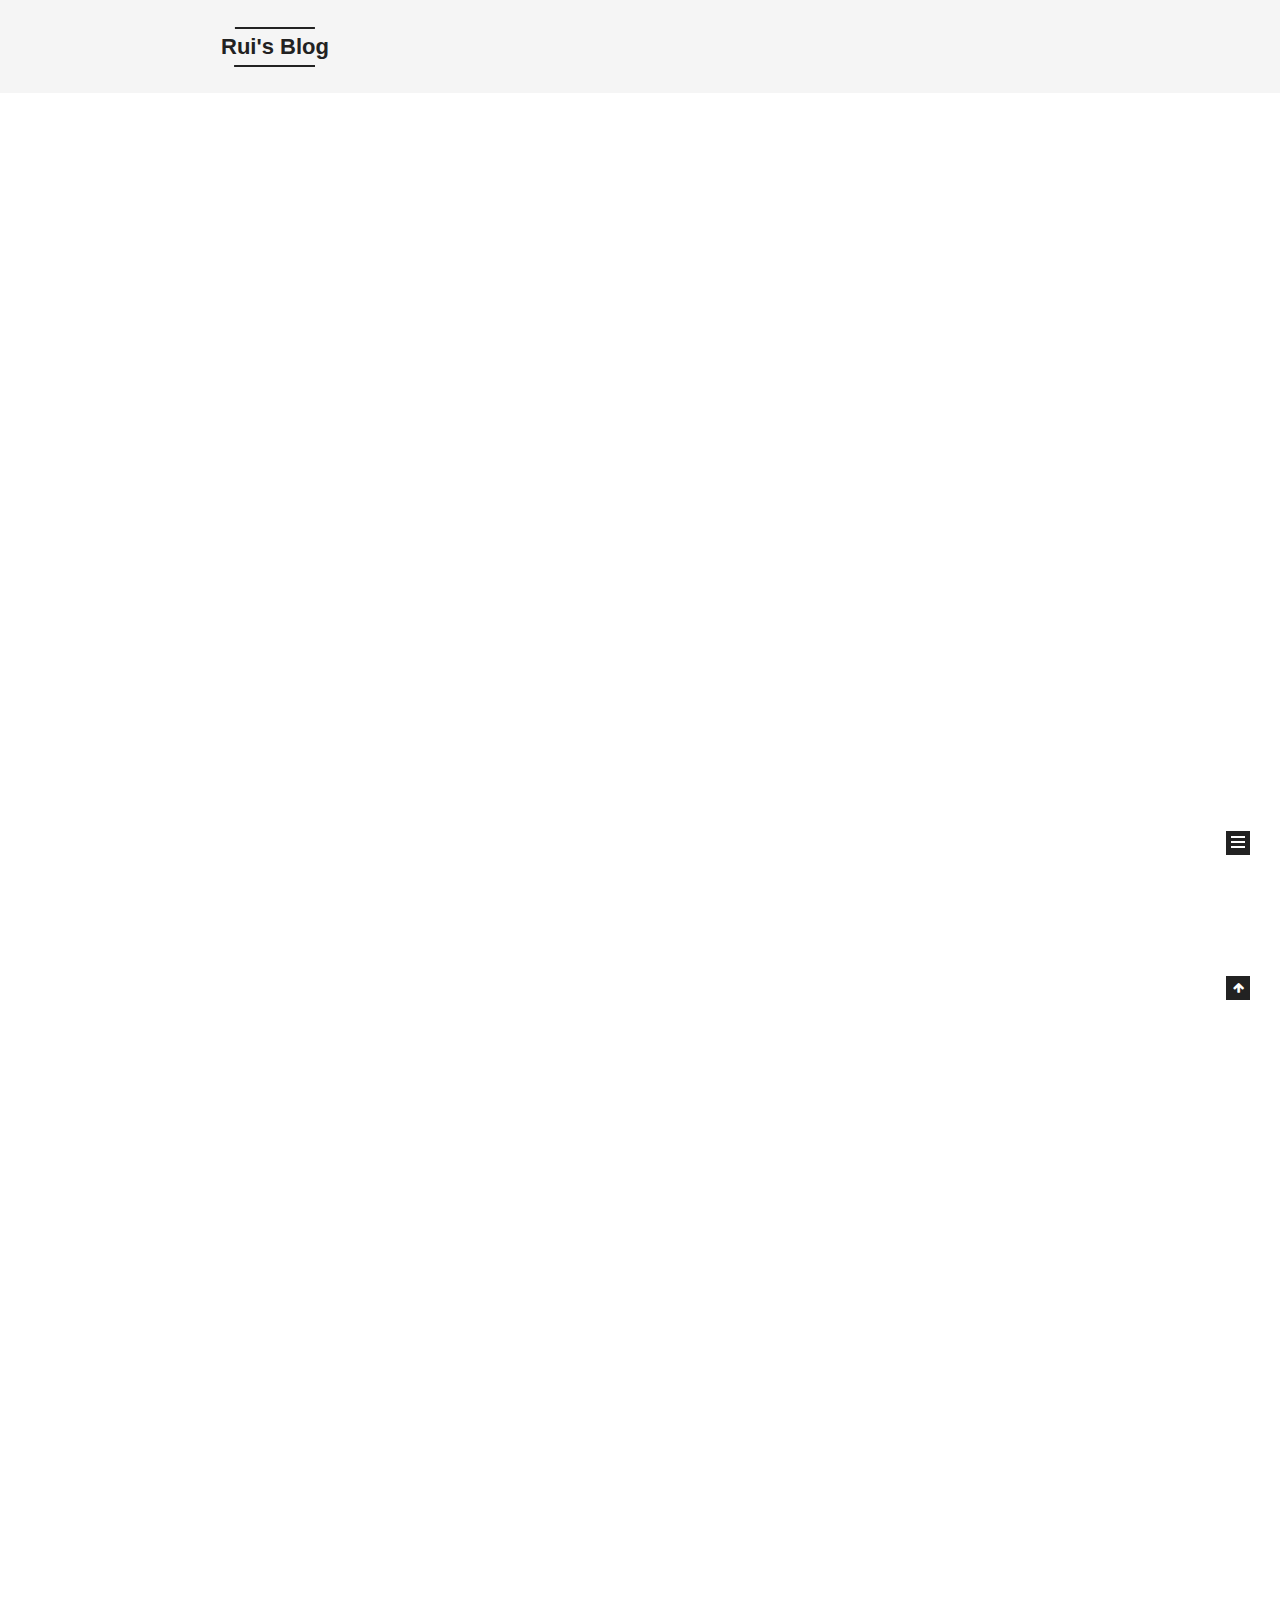
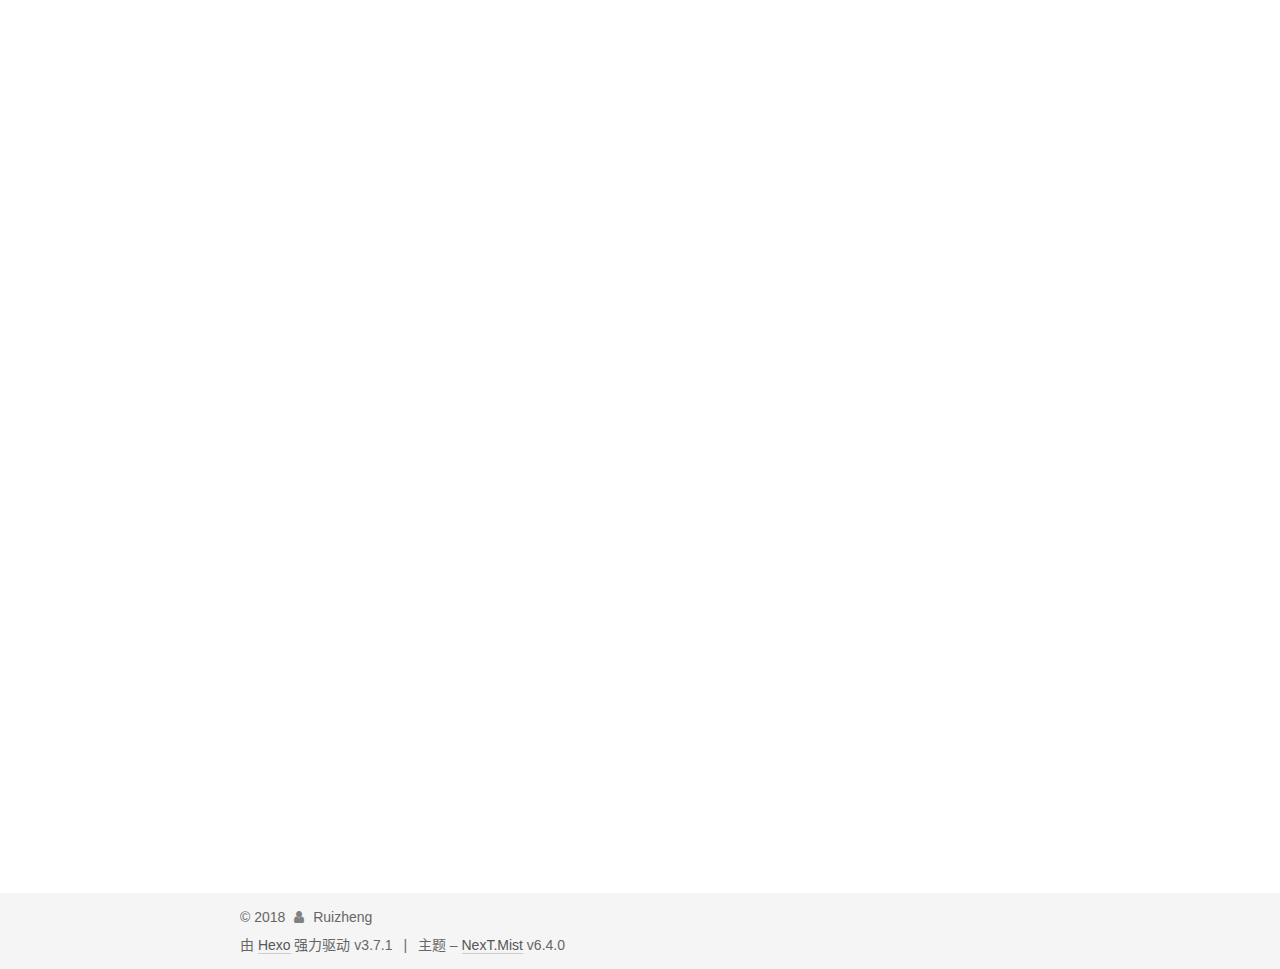
==== commit 998139a8: "Site updated: 2018-08-29 16:53:08" ====
--- a/index.html
+++ b/index.html
@@ -396,18 +396,6 @@
 
           
             
-              <span class="post-comments-count">
-                <span class="post-meta-divider">|</span>
-                <span class="post-meta-item-icon">
-                  <i class="fa fa-comment-o"></i>
-                </span>
-                <a href="/2018/08/28/MySQL-分页优化/#comments" itemprop="discussionUrl">
-                
-                  <span class="post-comments-count disqus-comment-count"
-                        data-disqus-identifier="2018/08/28/MySQL-分页优化/" itemprop="commentCount"></span>
-                </a>
-              </span>
-            
           
 
           
@@ -565,18 +553,6 @@
 
           
             
-              <span class="post-comments-count">
-                <span class="post-meta-divider">|</span>
-                <span class="post-meta-item-icon">
-                  <i class="fa fa-comment-o"></i>
-                </span>
-                <a href="/2018/08/28/hello-world/#comments" itemprop="discussionUrl">
-                
-                  <span class="post-comments-count disqus-comment-count"
-                        data-disqus-identifier="2018/08/28/hello-world/" itemprop="commentCount"></span>
-                </a>
-              </span>
-            
           
 
           
@@ -900,13 +876,9 @@
 
   
 
-  
-    <script id="dsq-count-scr" src="https://rui's.disqus.com/count.js" async></script>
-  
-
-  
-
-
+
+
+  
 
 
 
--- a/css/main.css
+++ b/css/main.css
@@ -1839,7 +1839,7 @@
   width: 4px;
   height: 4px;
   border-radius: 50%;
-  background: #4921ff;
+  background: #c2fcff;
 }
 .links-of-blogroll {
   font-size: 13px;
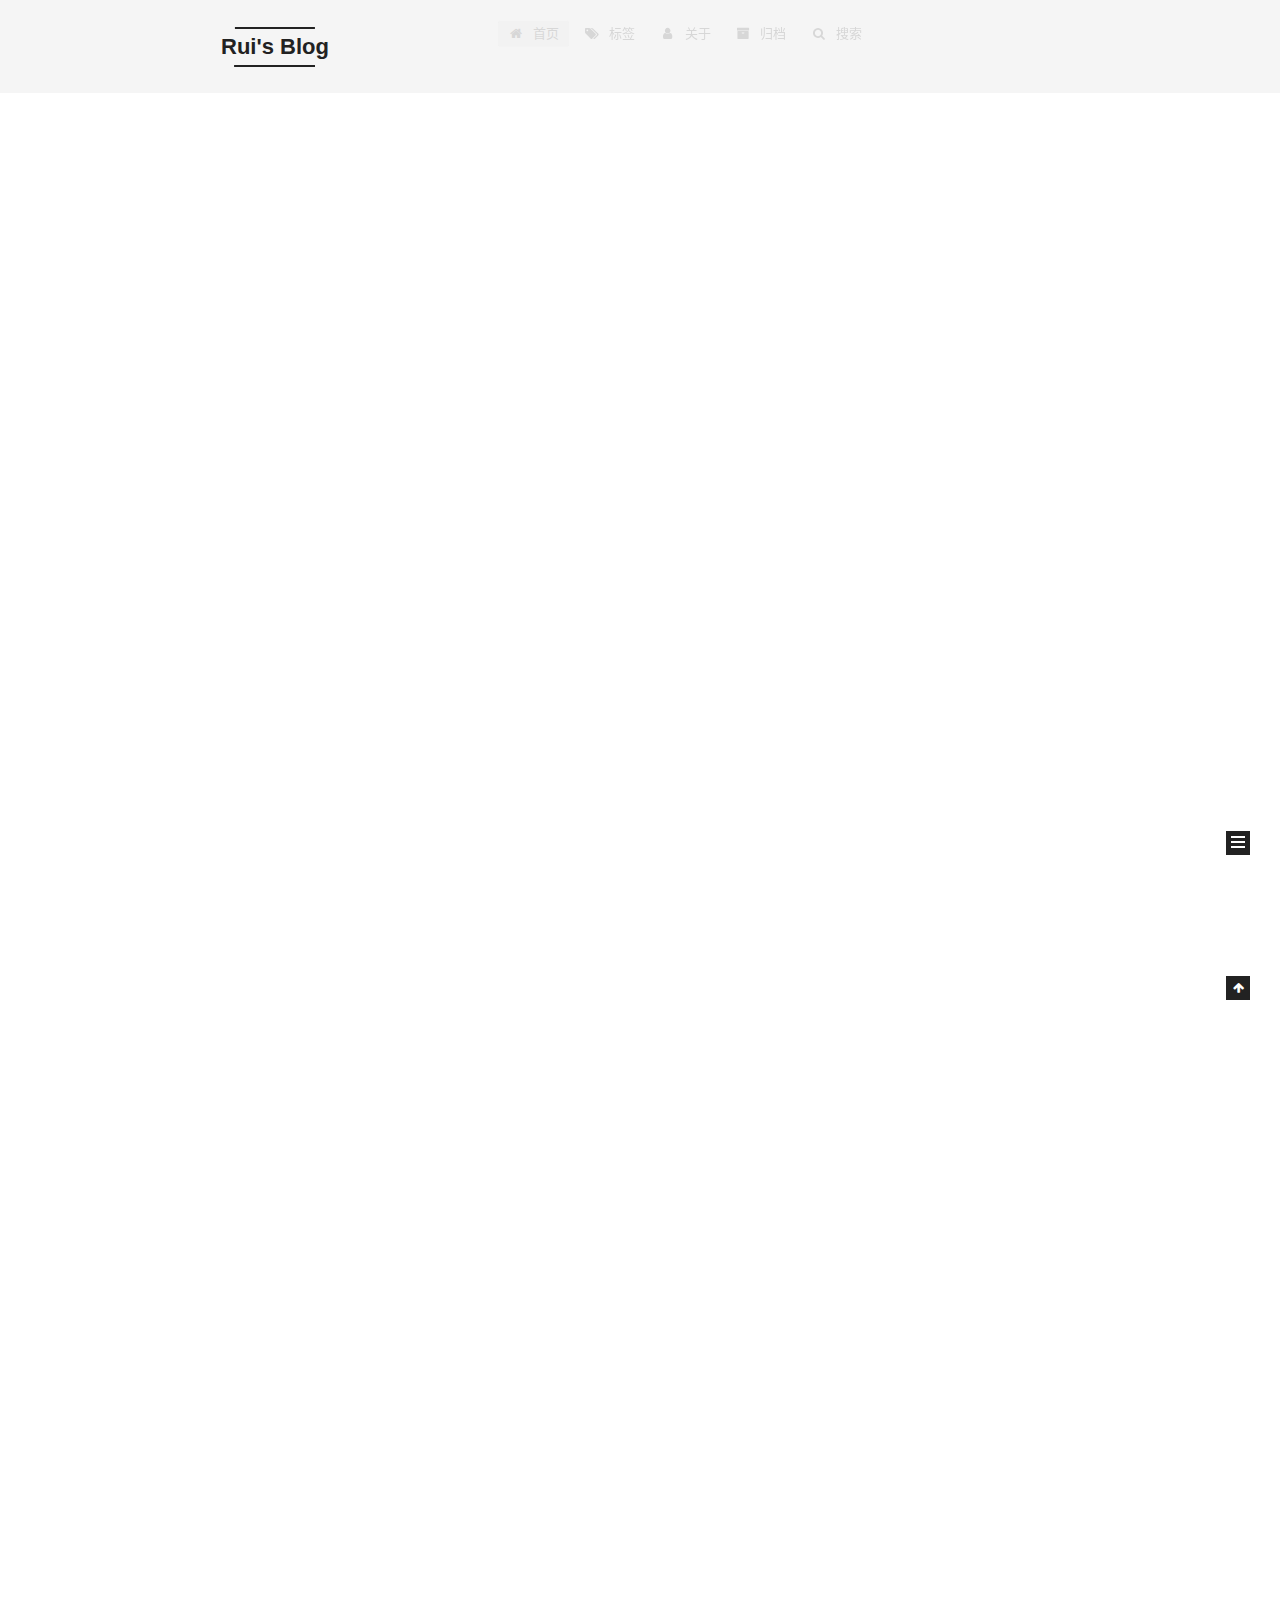
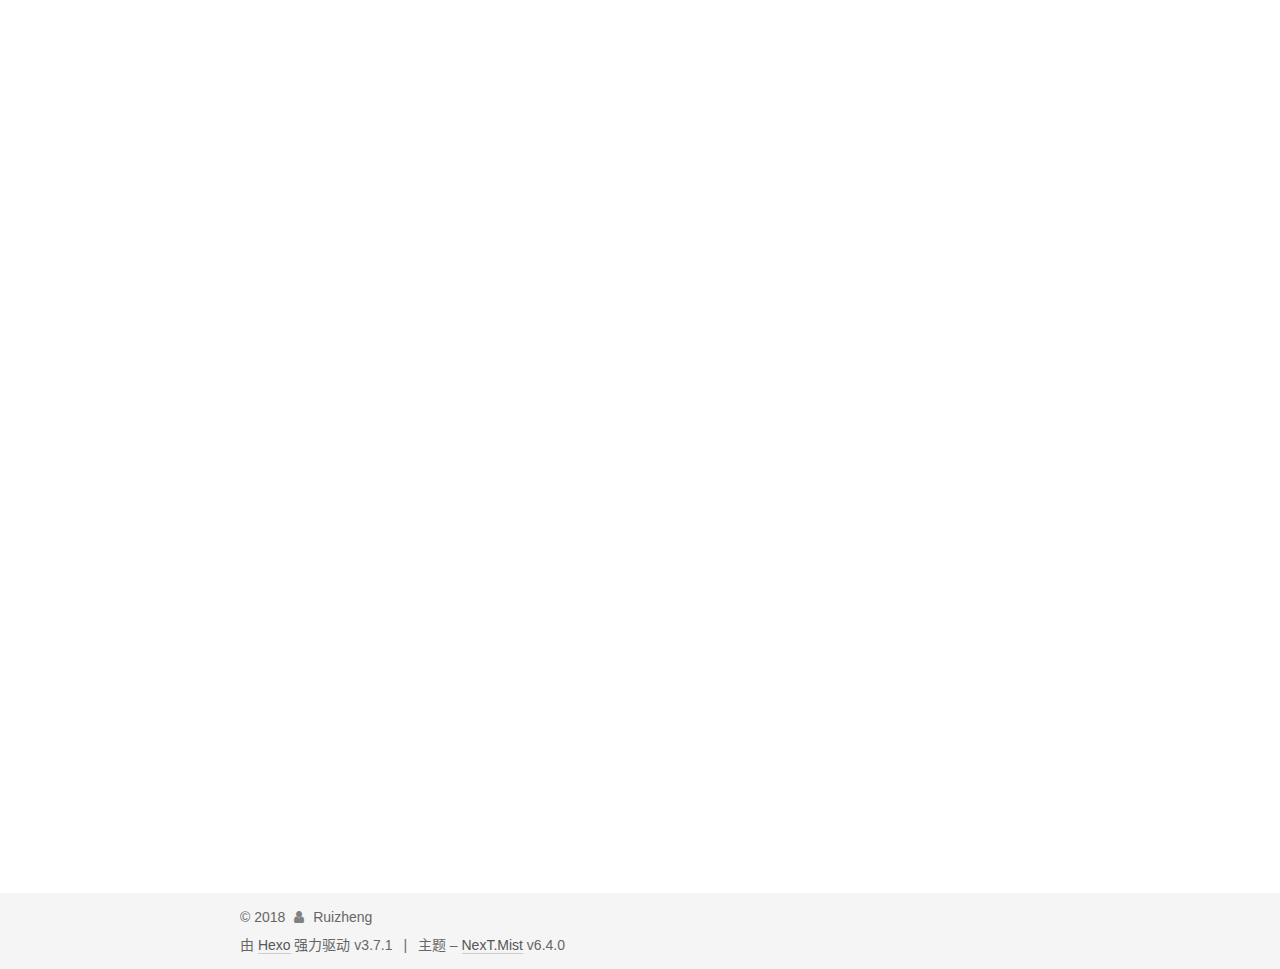
==== commit 78f5e471: "Site updated: 2018-08-29 17:14:32" ====
--- a/index.html
+++ b/index.html
@@ -25,6 +25,13 @@
 
 
 
+
+  
+  
+    
+    
+  <script src="/lib/pace/pace.min.js?v=1.0.2"></script>
+  <link href="/lib/pace/pace-theme-minimal.min.css?v=1.0.2" rel="stylesheet">
 
 
 
@@ -724,6 +731,9 @@
       </section>
 
       
+
+      
+
 
       
 
--- a/css/main.css
+++ b/css/main.css
@@ -1839,7 +1839,7 @@
   width: 4px;
   height: 4px;
   border-radius: 50%;
-  background: #c2fcff;
+  background: #ffff2f;
 }
 .links-of-blogroll {
   font-size: 13px;
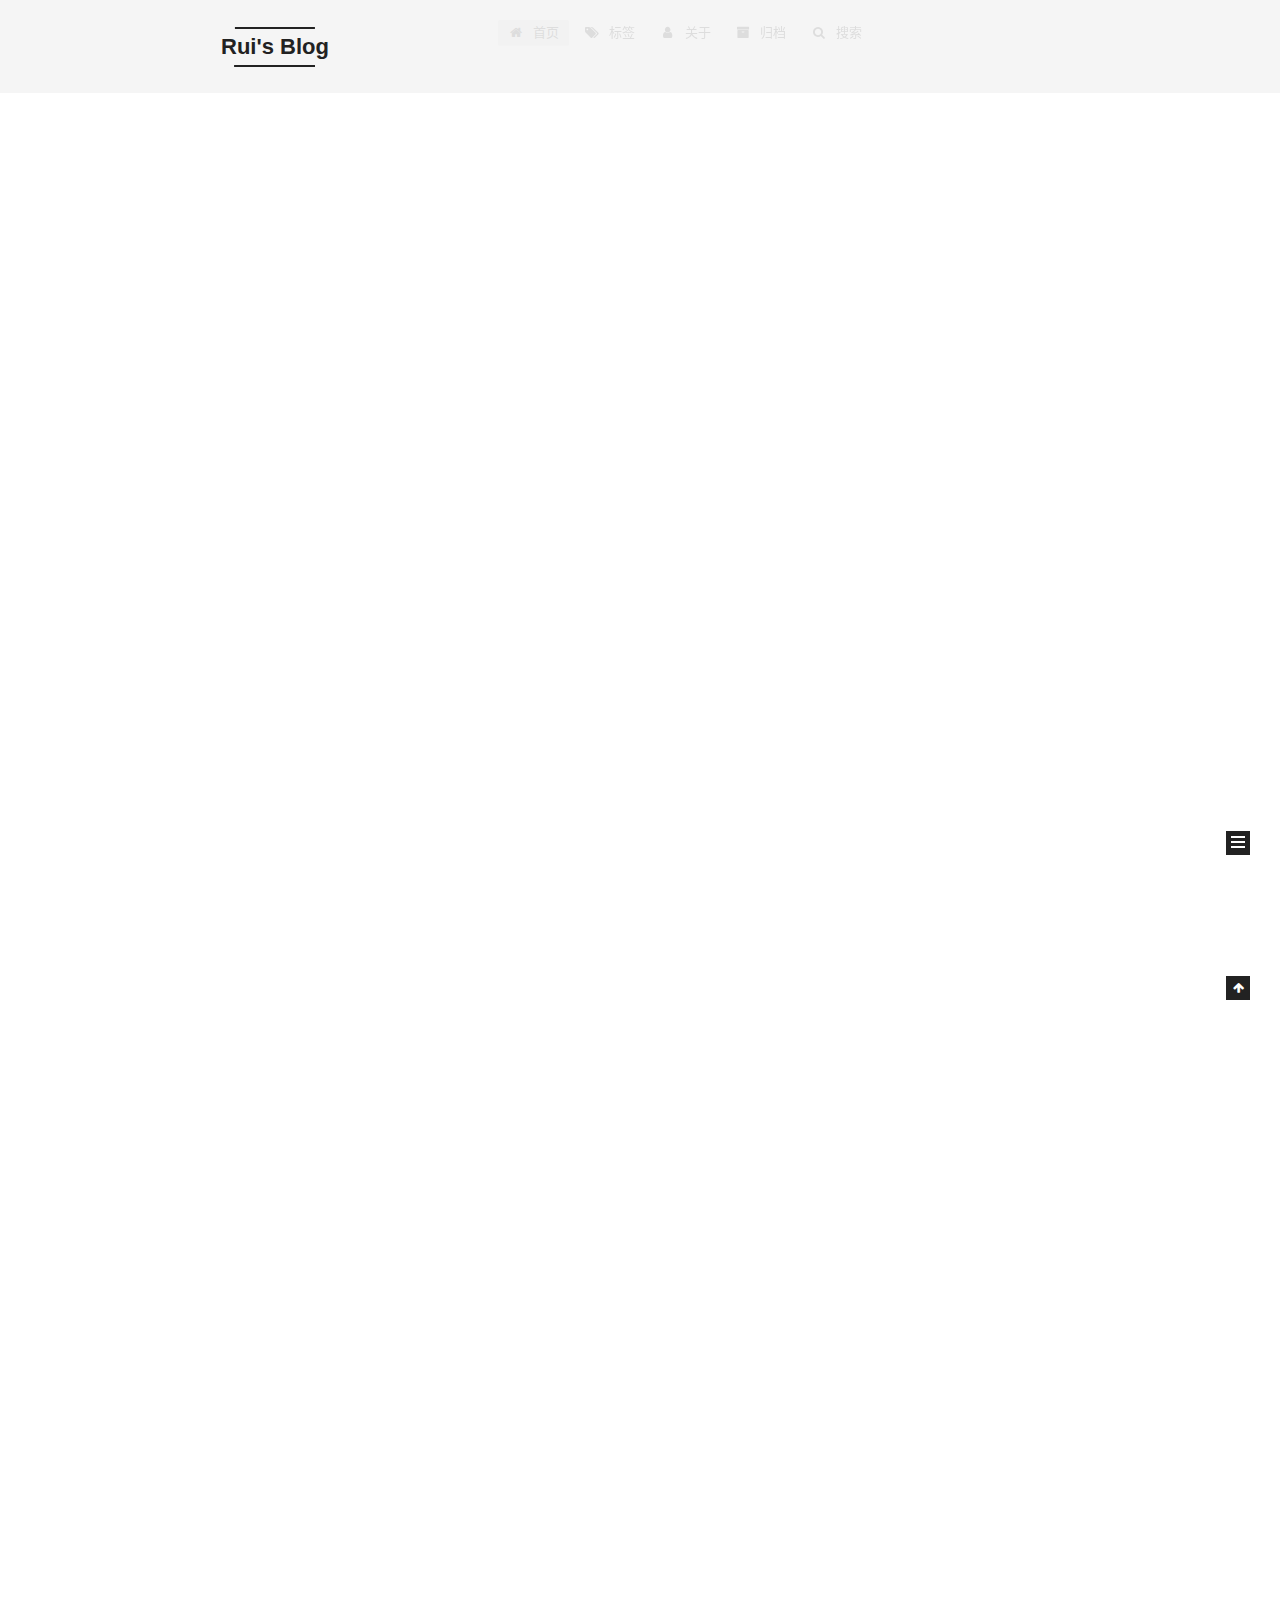
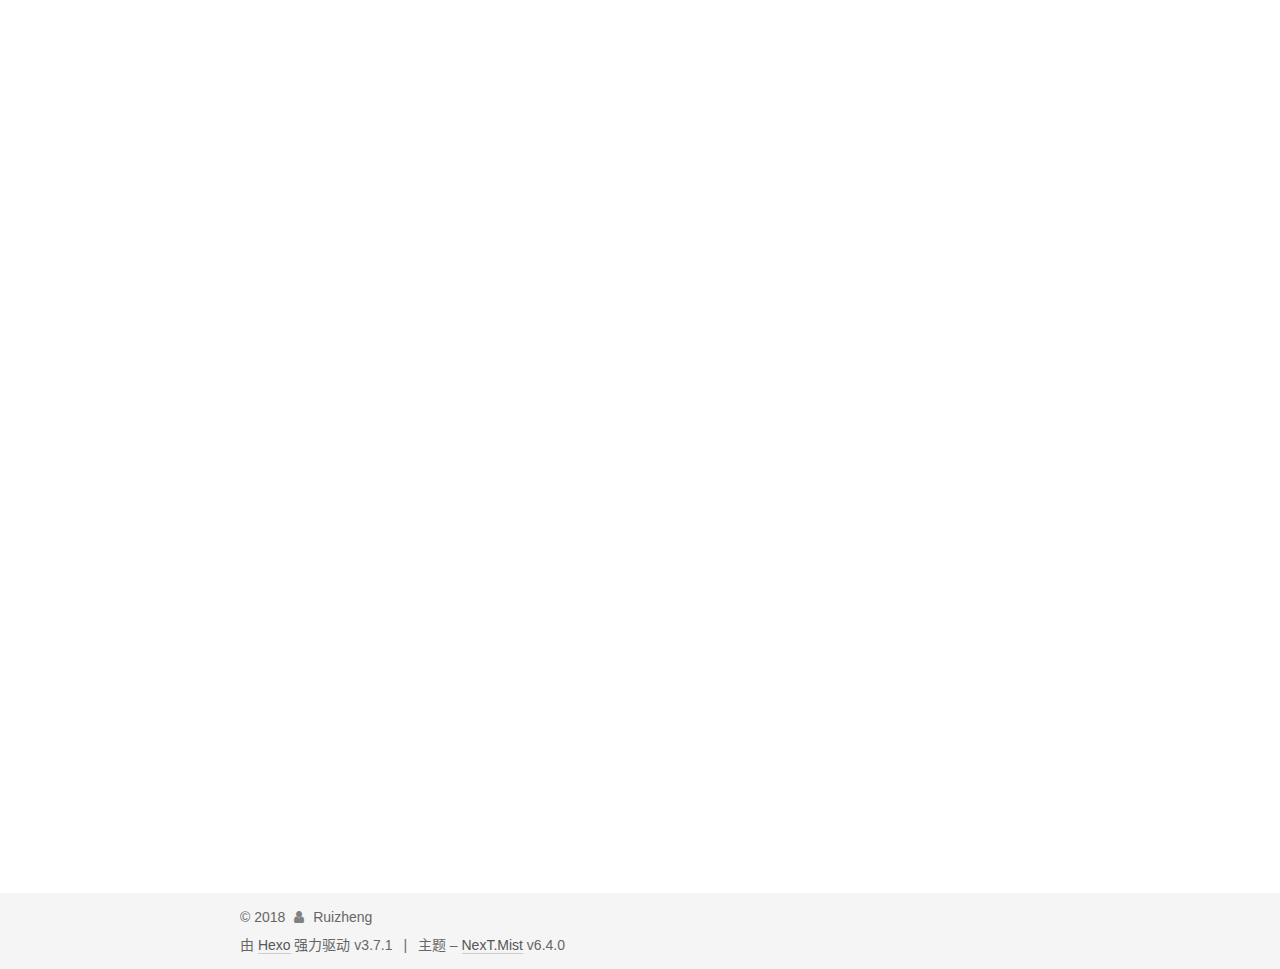
==== commit 36ac3f5d: "Site updated: 2018-08-30 15:43:03" ====
--- a/index.html
+++ b/index.html
@@ -146,6 +146,16 @@
 
 
 
+  <script type="text/javascript">
+    var _hmt = _hmt || [];
+    (function() {
+      var hm = document.createElement("script");
+      hm.src = "https://hm.baidu.com/hm.js?2d9bdedb11b8238b6903c2c6105723cb";
+      var s = document.getElementsByTagName("script")[0];
+      s.parentNode.insertBefore(hm, s);
+    })();
+  </script>
+
 
 
 
@@ -232,7 +242,7 @@
         
           
           <li class="menu-item menu-item-标签">
-    <a href="/categories" rel="section">
+    <a href="/tags" rel="section">
       <i class="menu-item-icon fa fa-fw fa-tags"></i> <br />标签</a>
   </li>
         
@@ -336,7 +346,7 @@
     <span hidden itemprop="author" itemscope itemtype="http://schema.org/Person">
       <meta itemprop="name" content="Ruizheng">
       <meta itemprop="description" content="">
-      <meta itemprop="image" content="/images/avatar.gif">
+      <meta itemprop="image" content="https://avatars1.githubusercontent.com/u/32269?v=3&s=460">
     </span>
 
     <span hidden itemprop="publisher" itemscope itemtype="http://schema.org/Organization">
@@ -509,7 +519,7 @@
     <span hidden itemprop="author" itemscope itemtype="http://schema.org/Person">
       <meta itemprop="name" content="Ruizheng">
       <meta itemprop="description" content="">
-      <meta itemprop="image" content="/images/avatar.gif">
+      <meta itemprop="image" content="https://avatars1.githubusercontent.com/u/32269?v=3&s=460">
     </span>
 
     <span hidden itemprop="publisher" itemscope itemtype="http://schema.org/Organization">
@@ -676,6 +686,10 @@
         <div class="site-overview">
           <div class="site-author motion-element" itemprop="author" itemscope itemtype="http://schema.org/Person">
             
+              <img class="site-author-image" itemprop="image"
+                src="https://avatars1.githubusercontent.com/u/32269?v=3&s=460"
+                alt="Ruizheng" />
+            
               <p class="site-author-name" itemprop="name">Ruizheng</p>
               <p class="site-description motion-element" itemprop="description"></p>
           </div>
@@ -699,14 +713,14 @@
                 
                 
                 <div class="site-state-item site-state-tags">
-                  
+                  <a href="/tags/index.html">
                     
                     
                       
                     
                     <span class="site-state-item-count">1</span>
                     <span class="site-state-item-name">标签</span>
-                  
+                  </a>
                 </div>
               
             </nav>
@@ -731,9 +745,6 @@
       </section>
 
       
-
-      
-
 
       
 
--- a/css/main.css
+++ b/css/main.css
@@ -1757,6 +1757,9 @@
   border: 2px solid #333;
   opacity: 1;
 }
+.site-author-image {
+  border-radius: 100%;
+}
 .site-author-name {
   margin: 5px 0 0;
   text-align: center;
@@ -1839,7 +1842,7 @@
   width: 4px;
   height: 4px;
   border-radius: 50%;
-  background: #ffff2f;
+  background: #ffc967;
 }
 .links-of-blogroll {
   font-size: 13px;
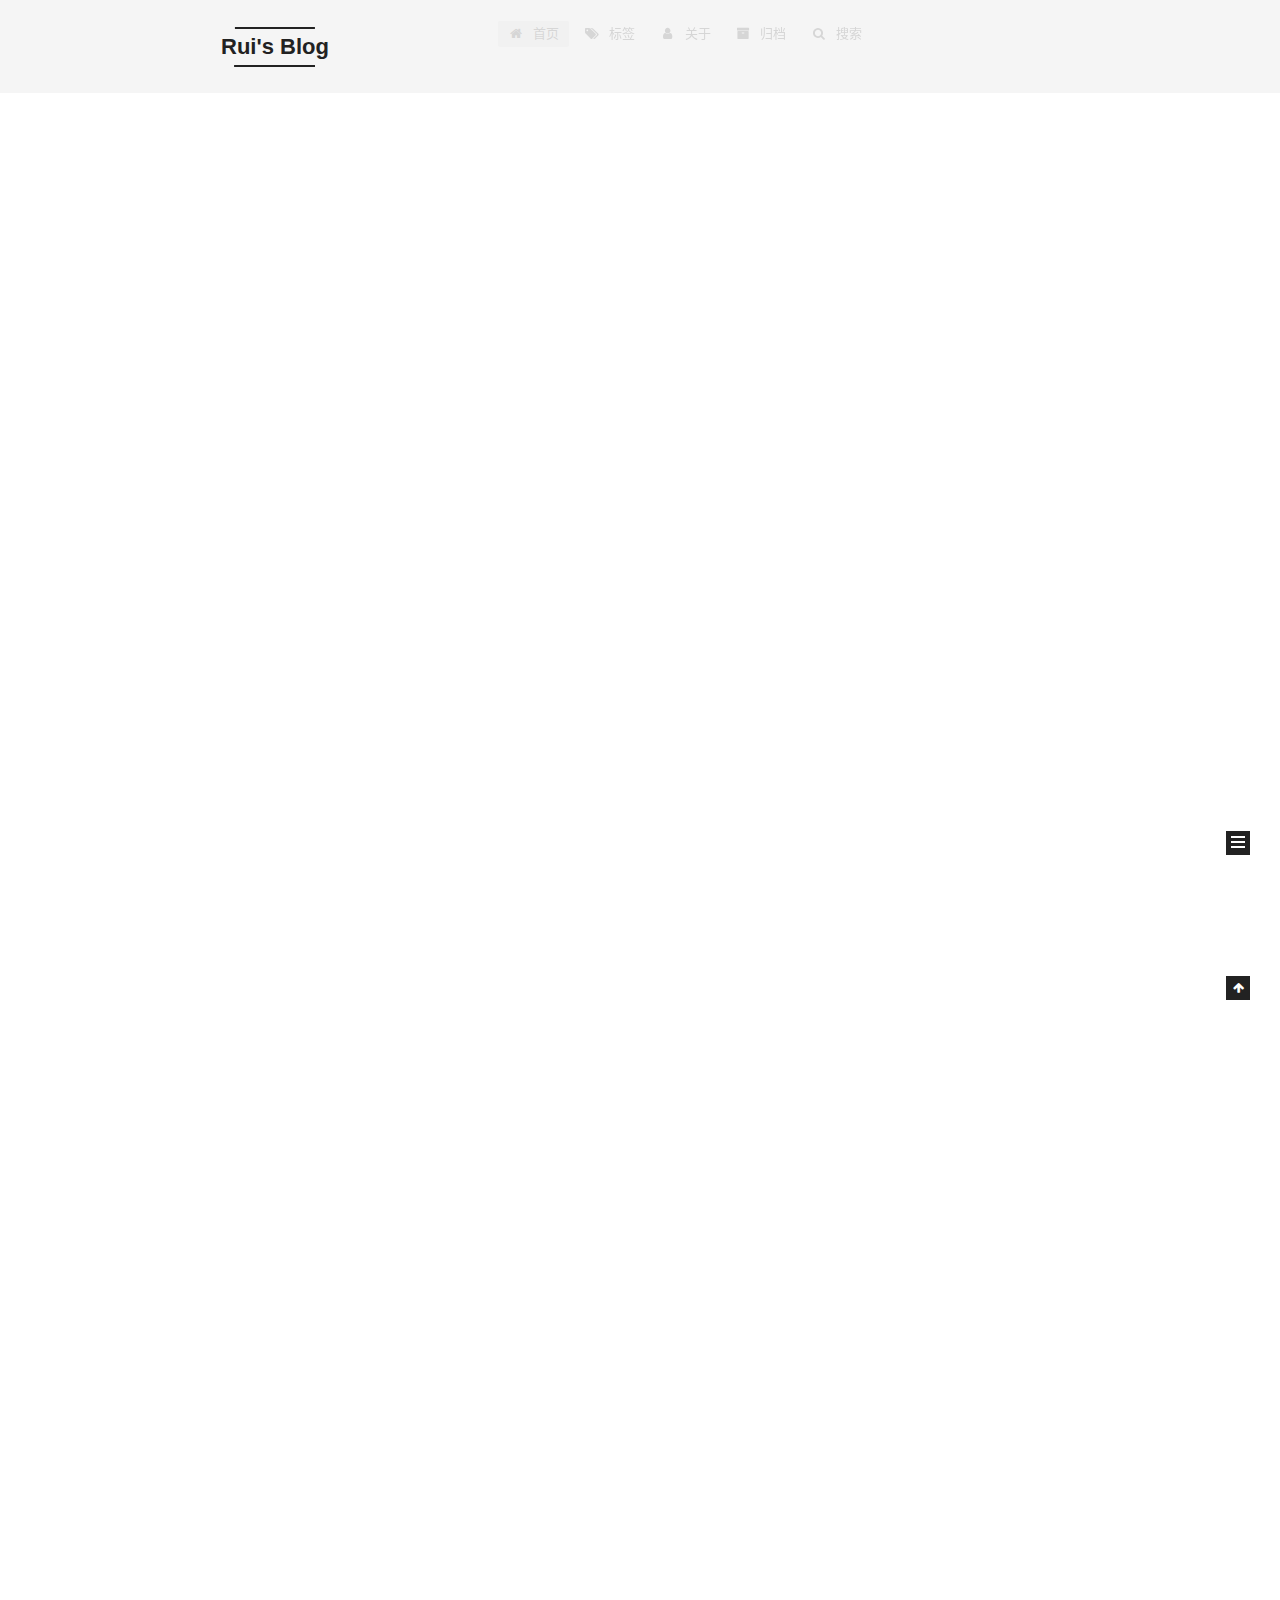
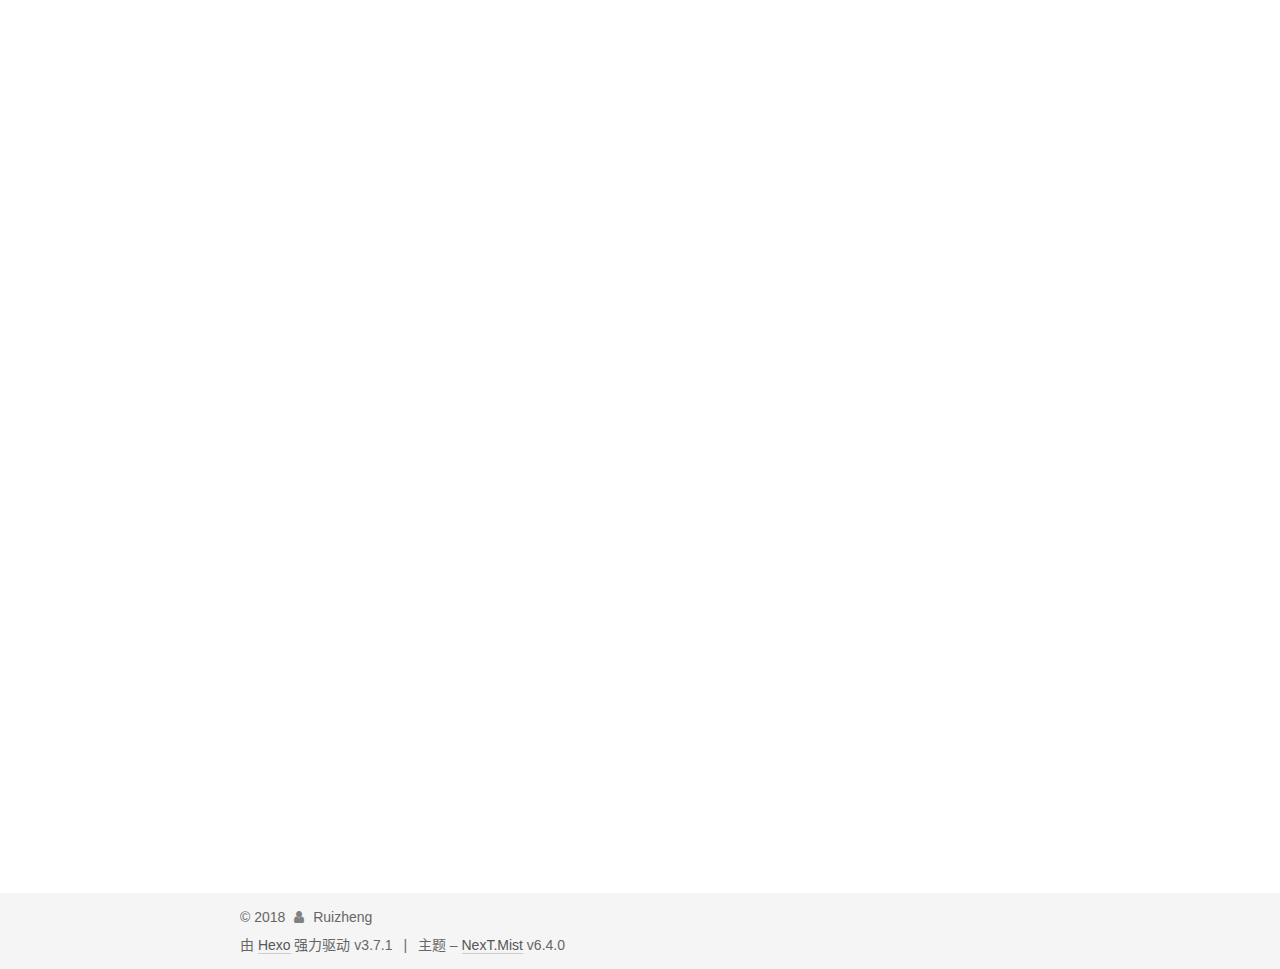
==== commit ecd474fe: "Site updated: 2018-08-30 15:47:05" ====
--- a/index.html
+++ b/index.html
@@ -150,7 +150,7 @@
     var _hmt = _hmt || [];
     (function() {
       var hm = document.createElement("script");
-      hm.src = "https://hm.baidu.com/hm.js?2d9bdedb11b8238b6903c2c6105723cb";
+      hm.src = "https://hm.baidu.com/hm.js?2d988715a318ce41922eb899496b77d9";
       var s = document.getElementsByTagName("script")[0];
       s.parentNode.insertBefore(hm, s);
     })();
--- a/css/main.css
+++ b/css/main.css
@@ -1842,7 +1842,7 @@
   width: 4px;
   height: 4px;
   border-radius: 50%;
-  background: #ffc967;
+  background: #ff83ff;
 }
 .links-of-blogroll {
   font-size: 13px;
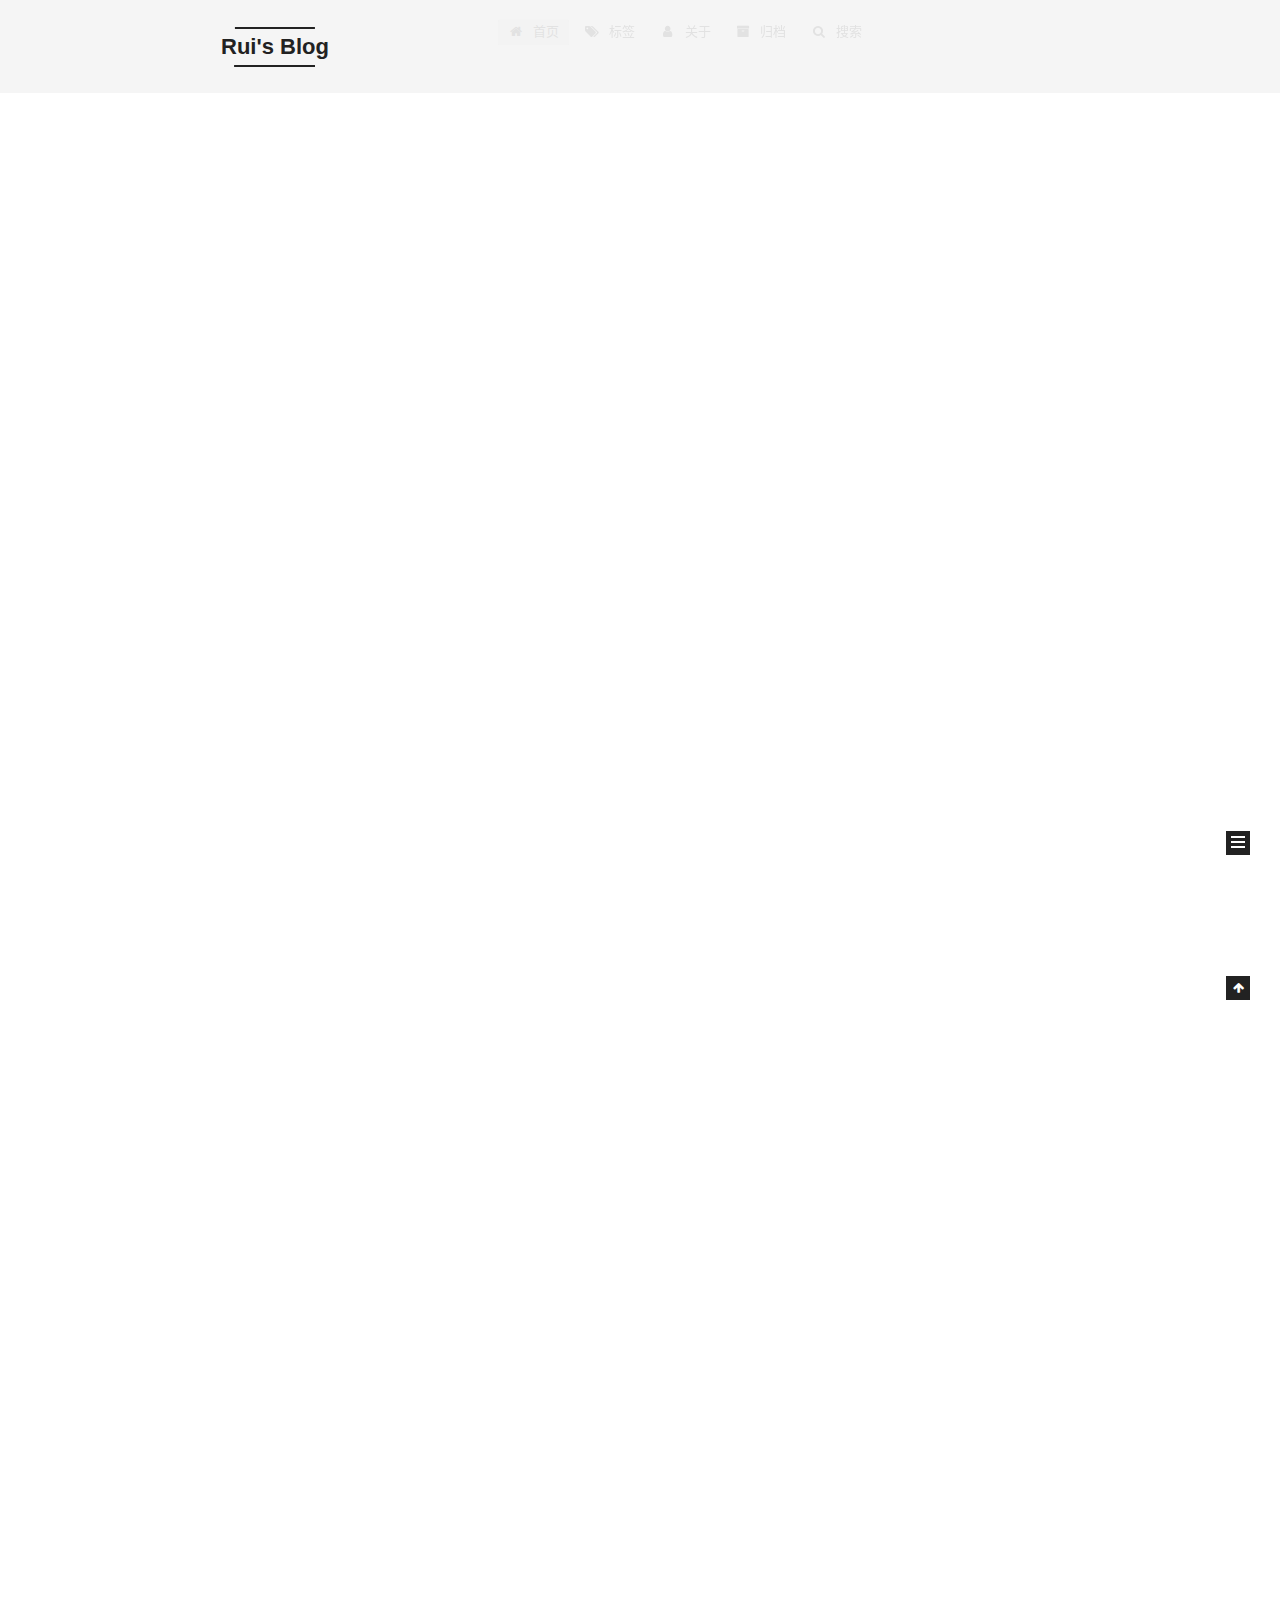
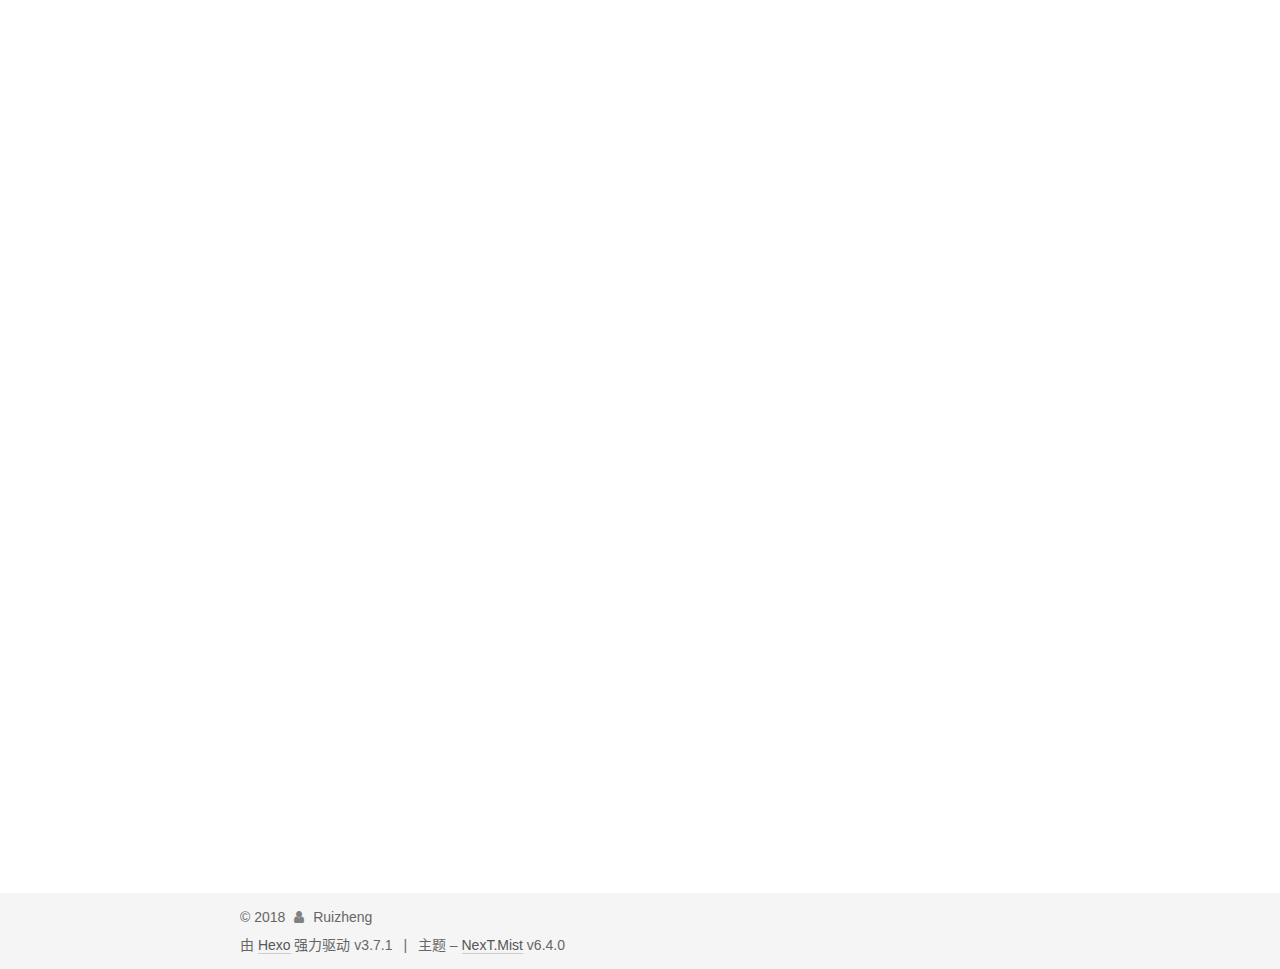
==== commit d6951f22: "Site updated: 2018-08-30 16:22:31" ====
--- a/index.html
+++ b/index.html
@@ -187,7 +187,8 @@
 </noscript>
 
 </head>
-
+<!-- 页面点击小红心 -->
+<script type="text/javascript" src="/js/src/love.js"></script>
 <body itemscope itemtype="http://schema.org/WebPage" lang="zh-CN">
 
   
@@ -473,6 +474,10 @@
     
     
 
+	
+	<div>
+      
+	</div>
     
 
     
@@ -628,6 +633,10 @@
     
     
 
+	
+	<div>
+      
+	</div>
     
 
     
--- a/css/main.css
+++ b/css/main.css
@@ -502,8 +502,8 @@
   margin: 20px 0;
   padding: 0;
   font-size: 14px;
-  color: #4d4d4c;
-  background: #f7f7f7;
+  color: #c5c8c6;
+  background: #1d1f21;
   line-height: 1.6;
 }
 pre,
@@ -523,7 +523,7 @@
 }
 pre code {
   padding: 0;
-  color: #4d4d4c;
+  color: #c5c8c6;
   background: none;
   text-shadow: none;
 }
@@ -546,7 +546,7 @@
 }
 .highlight figcaption {
   font-size: 1em;
-  color: #4d4d4c;
+  color: #c5c8c6;
   line-height: 1em;
   margin-bottom: 1em;
   margin: 0em;
@@ -564,23 +564,23 @@
 }
 .highlight figcaption a {
   float: right;
-  color: #4d4d4c;
+  color: #c5c8c6;
 }
 .highlight figcaption a:hover {
-  border-bottom-color: #4d4d4c;
+  border-bottom-color: #c5c8c6;
 }
 .highlight .gutter pre {
   padding-left: 10px;
   padding-right: 10px;
-  color: #869194;
+  color: #888f96;
   text-align: right;
-  background-color: #eff2f3;
+  background-color: #000;
 }
 .highlight .code pre {
   width: 100%;
   padding-left: 10px;
   padding-right: 10px;
-  background-color: #f7f7f7;
+  background-color: #1d1f21;
 }
 .highlight .line {
   height: 20px;
@@ -598,16 +598,16 @@
   border: none;
 }
 pre .deletion {
-  background: #fdd;
+  background: #008000;
 }
 pre .addition {
-  background: #dfd;
+  background: #800000;
 }
 pre .meta {
-  color: #8959a8;
+  color: #b294bb;
 }
 pre .comment {
-  color: #8e908c;
+  color: #969896;
 }
 pre .variable,
 pre .attribute,
@@ -621,7 +621,7 @@
 pre .css .id,
 pre .css .class,
 pre .css .pseudo {
-  color: #c82829;
+  color: #c66;
 }
 pre .number,
 pre .preprocessor,
@@ -630,7 +630,7 @@
 pre .params,
 pre .constant,
 pre .command {
-  color: #f5871f;
+  color: #de935f;
 }
 pre .ruby .class .title,
 pre .css .rules .attribute,
@@ -643,11 +643,11 @@
 pre .special,
 pre .number,
 pre .formula {
-  color: #718c00;
+  color: #b5bd68;
 }
 pre .title,
 pre .css .hexcolor {
-  color: #3e999f;
+  color: #8abeb7;
 }
 pre .function,
 pre .python .decorator,
@@ -657,11 +657,11 @@
 pre .perl .sub,
 pre .javascript .title,
 pre .coffeescript .title {
-  color: #4271ae;
+  color: #81a2be;
 }
 pre .keyword,
 pre .javascript .function {
-  color: #8959a8;
+  color: #b294bb;
 }
 .posts-expand .post-body img.full-image {
   border: none;
@@ -1670,6 +1670,57 @@
 .rtl.post-title {
   font-family: UKIJ Ekran;
 }
+.my_post_copyright {
+  width: 96%;
+  max-width: 65em;
+  margin: 2.8em auto 0;
+  padding: 0.5em 1em;
+  border-left: 3px solid #f00;
+  font-size: 0.85rem;
+  line-height: 1.6em;
+  word-break: break-all;
+  background: #f6f6f6;
+}
+.my_post_copyright p {
+  margin: 0;
+}
+.my_post_copyright span {
+  display: inline-block;
+  width: 5.2em;
+  color: #000;
+  font-weight: normal;
+}
+.my_post_copyright .raw {
+  margin-left: 1em;
+  width: 5em;
+}
+.my_post_copyright a {
+  color: #808080;
+  border-bottom: 0;
+}
+.my_post_copyright a:hover {
+  color: #a3d2a3;
+  text-decoration: underline;
+}
+.my_post_copyright:hover .fa-clipboard {
+  color: #000;
+}
+.my_post_copyright .post-url:hover {
+  font-weight: normal;
+}
+.my_post_copyright .copy-path {
+  margin-left: 1em;
+  width: 1em;
+}
+@media (max-width: 767px) {
+  .my_post_copyright .copy-path {
+    display: none;
+  }
+}
+.my_post_copyright .copy-path:hover {
+  color: #808080;
+  cursor: pointer;
+}
 .sidebar {
   position: fixed;
   right: 0;
@@ -1842,7 +1893,7 @@
   width: 4px;
   height: 4px;
   border-radius: 50%;
-  background: #ff83ff;
+  background: #2b9e7c;
 }
 .links-of-blogroll {
   font-size: 13px;
